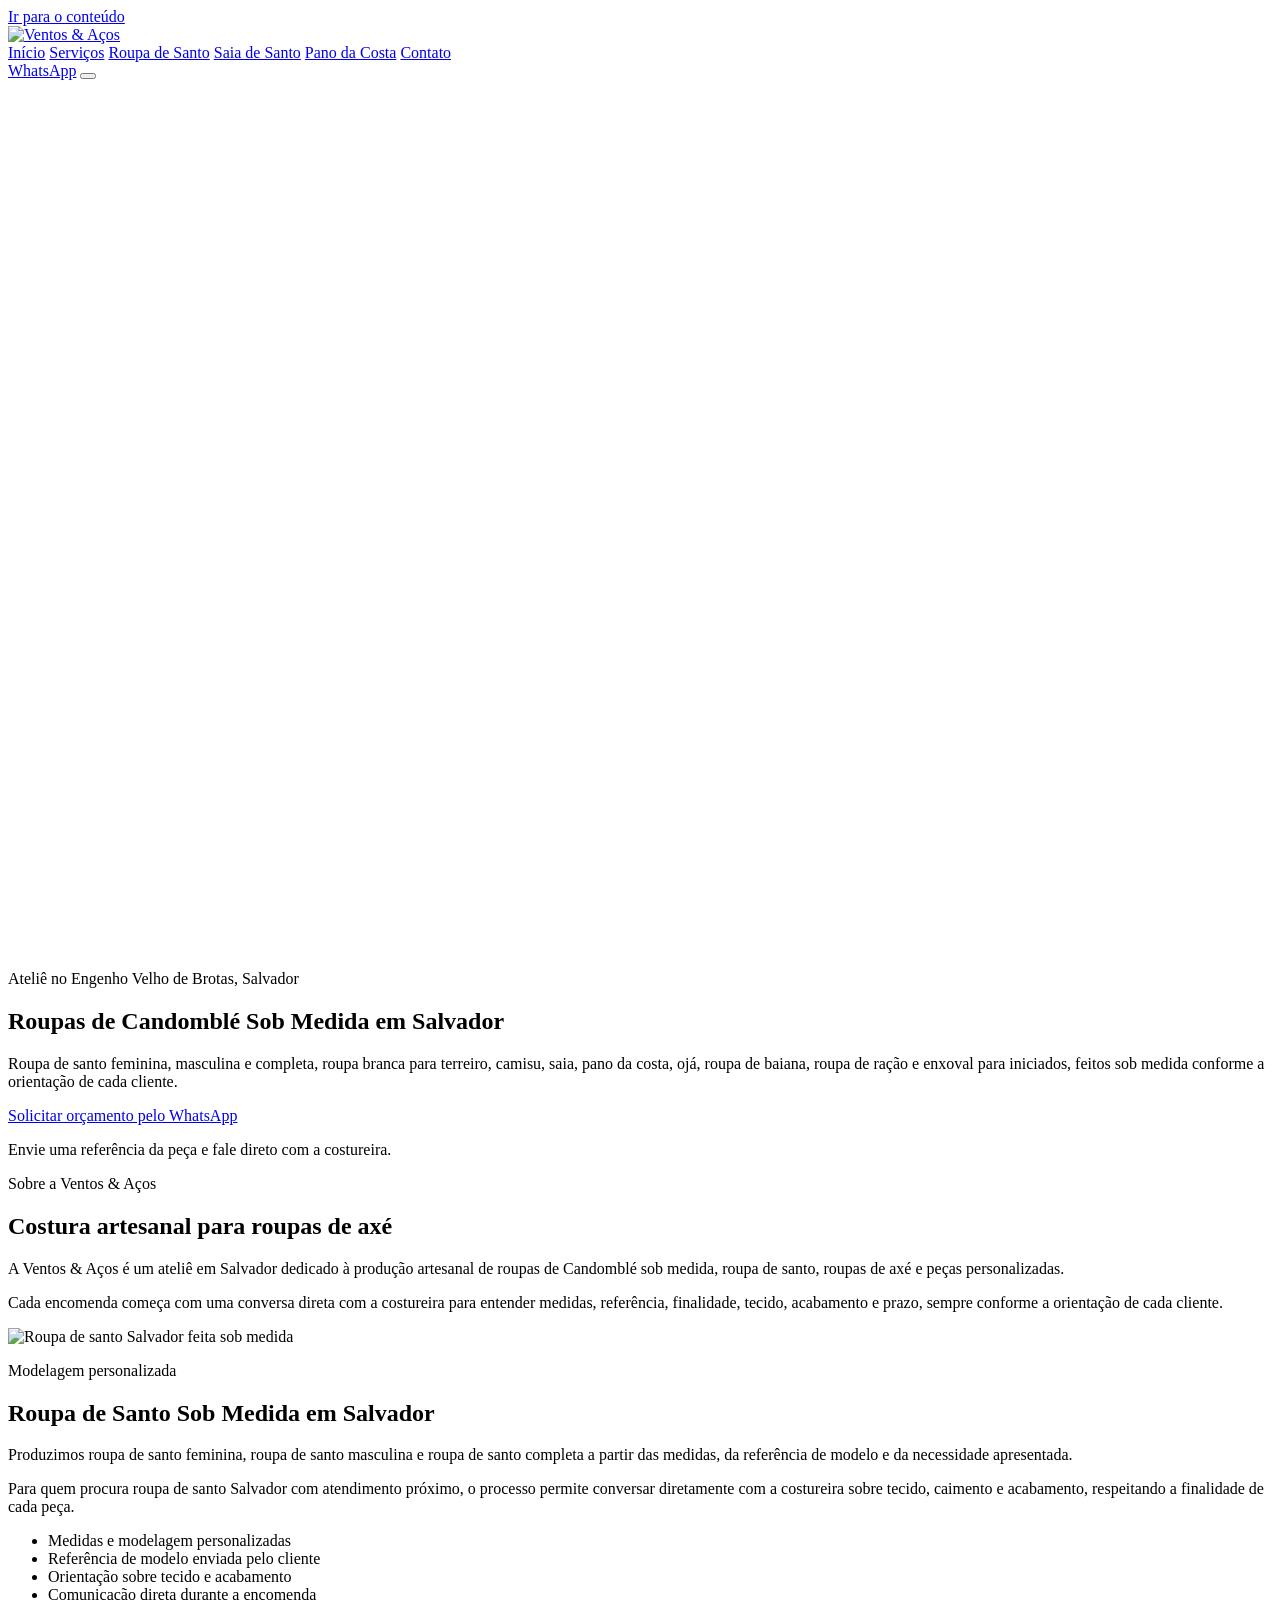
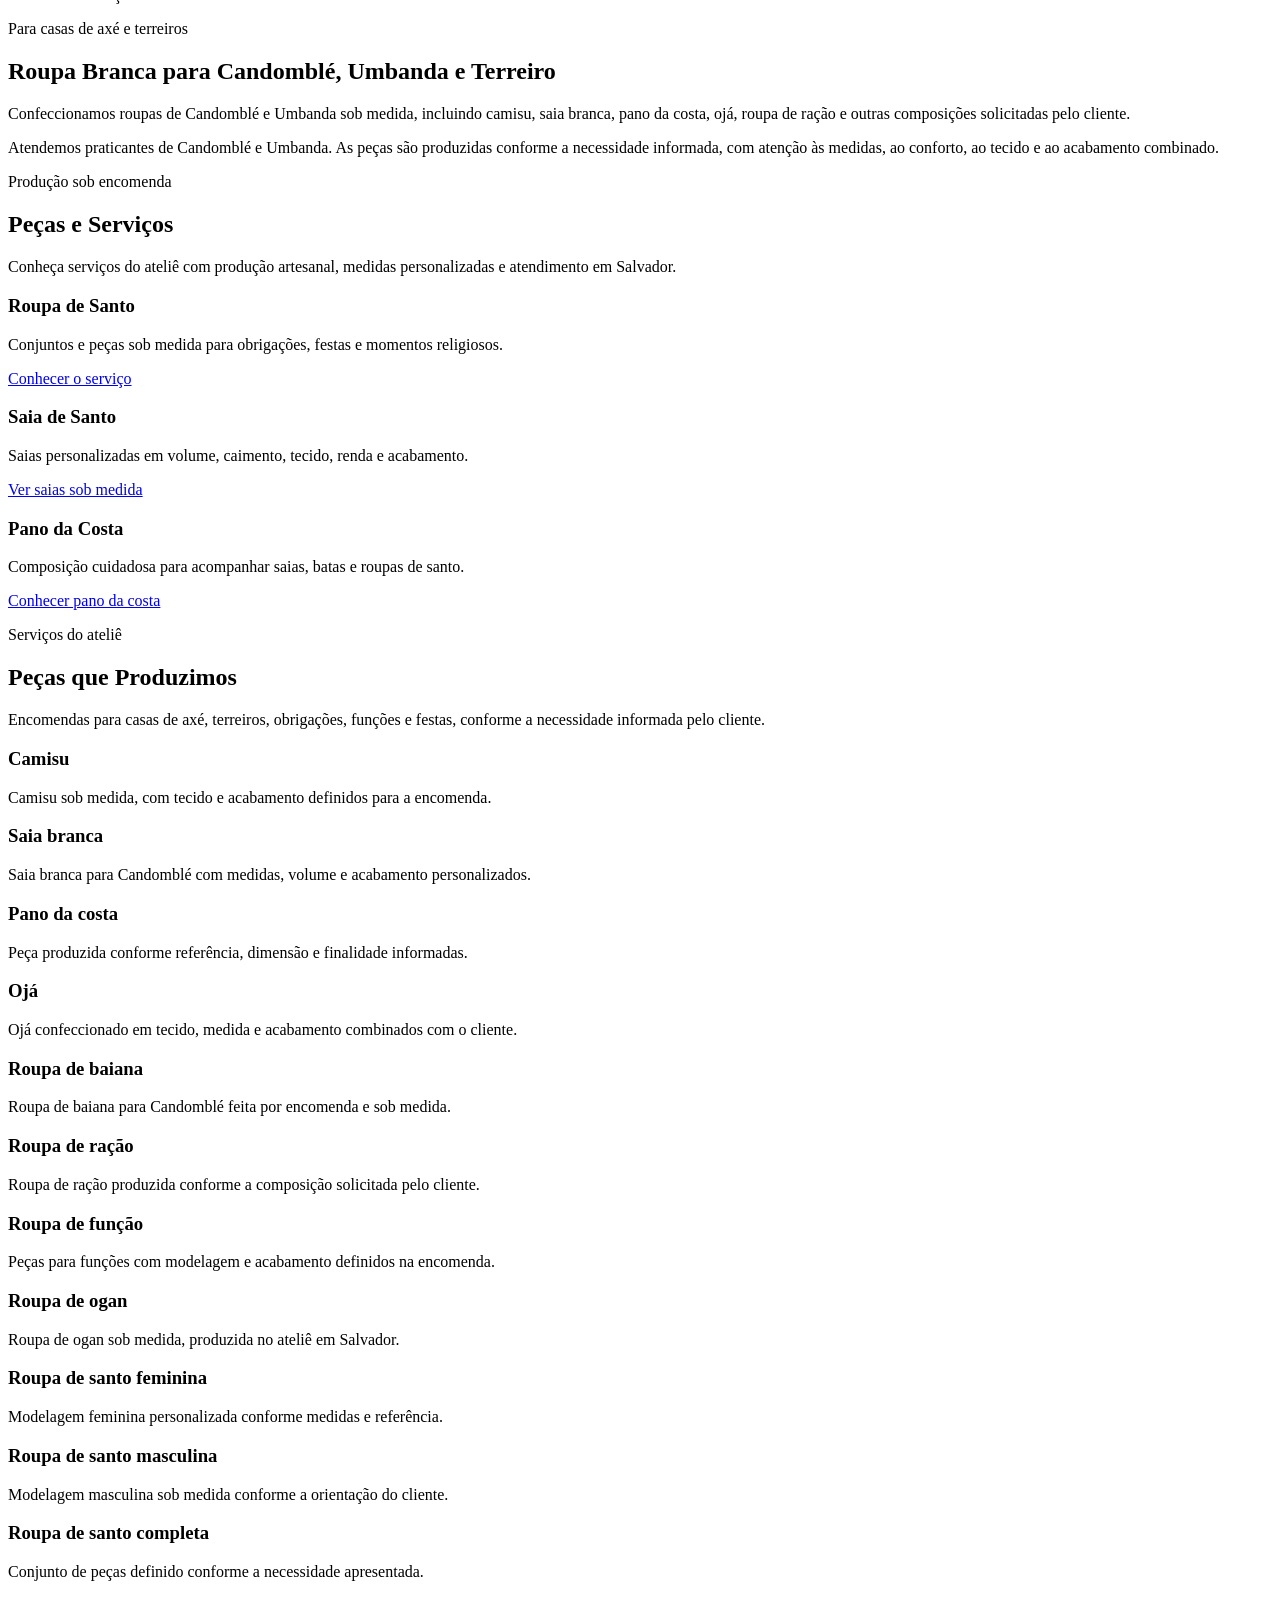
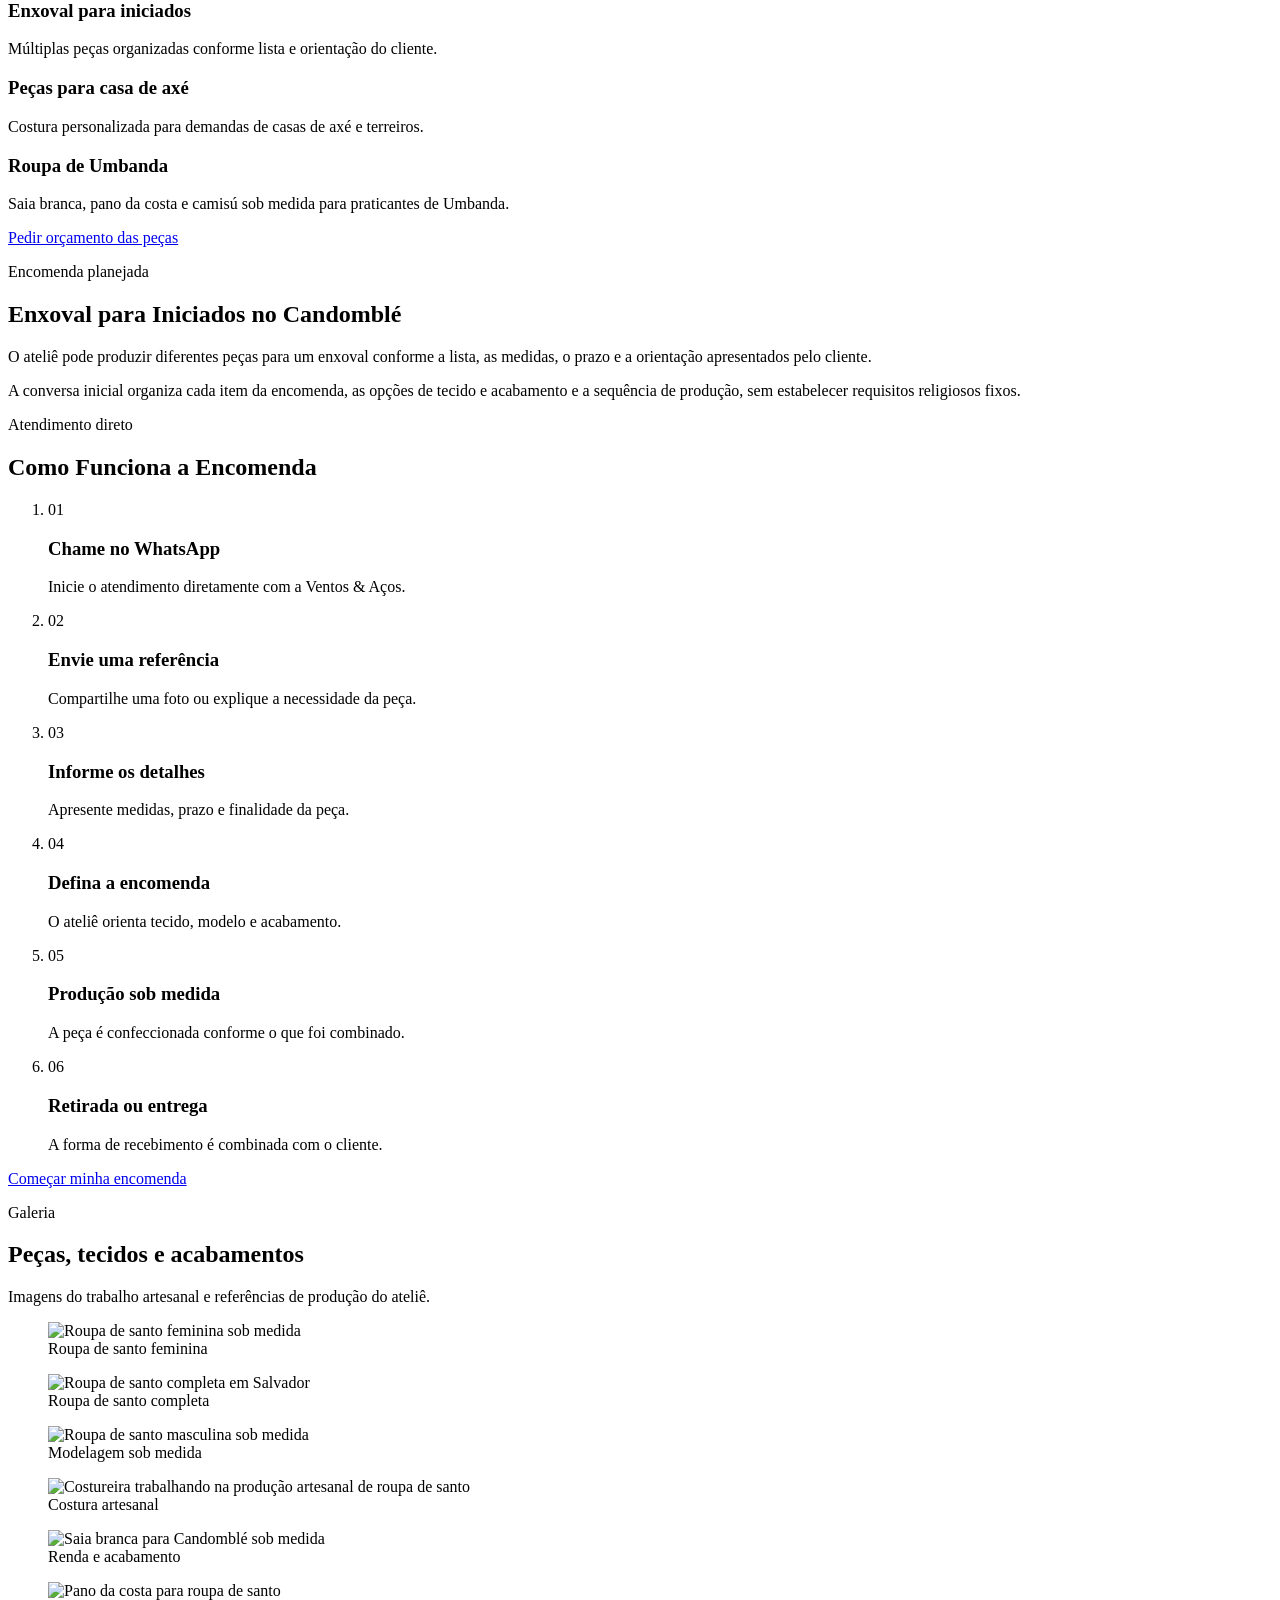
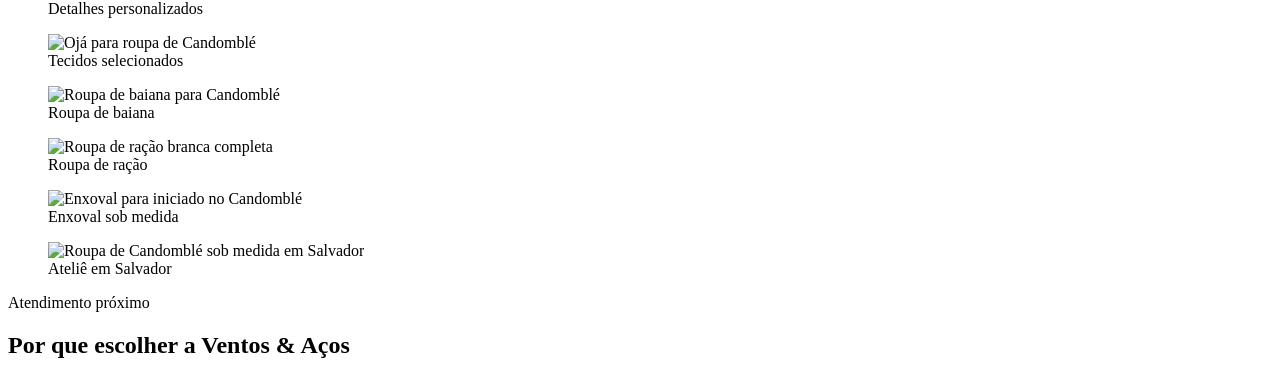
==== public/index.html @ 01a9f90e "Update WhatsApp contact number" ====
<!doctype html>
<html lang="pt-BR">
<head>
  <meta charset="utf-8">
  <meta name="viewport" content="width=device-width, initial-scale=1">
  <title>Roupas de Candomblé Sob Medida em Salvador | Ventos &amp; Aços</title>
  <meta name="description" content="Ateliê de roupas de Candomblé e Umbanda sob medida em Salvador. Saia, pano da costa, camisú e enxoval com atendimento agendado e orçamento pelo WhatsApp.">
  <meta name="theme-color" content="#120d09">
  <link rel="canonical" href="https://ventoseacos.com.br/">
  <link rel="alternate" hreflang="pt-BR" href="https://ventoseacos.com.br/">
  <link rel="alternate" hreflang="x-default" href="https://ventoseacos.com.br/">

  <meta property="og:type" content="website">
  <meta property="og:locale" content="pt_BR">
  <meta property="og:site_name" content="Ventos &amp; Aços">
  <meta property="og:title" content="Roupas de Candomblé Sob Medida em Salvador | Ventos &amp; Aços">
  <meta property="og:description" content="Ateliê de roupas de Candomblé em Salvador. Roupa de santo, roupa branca para terreiro, camisu, saia, pano da costa, roupa de ração, roupa de ogan e enxoval sob medida.">
  <meta property="og:url" content="https://ventoseacos.com.br/">
  <meta property="og:image" content="https://ventoseacos.com.br/assets/hero-atelier.webp">
  <meta property="og:image:width" content="1807">
  <meta property="og:image:height" content="870">
  <meta property="og:image:alt" content="Roupa de Candomblé sob medida em Salvador">
  <meta name="twitter:card" content="summary_large_image">
  <meta name="twitter:title" content="Roupas de Candomblé Sob Medida em Salvador | Ventos &amp; Aços">
  <meta name="twitter:description" content="Ateliê de roupas de Candomblé em Salvador. Roupa de santo, roupa branca para terreiro e enxoval sob medida.">
  <meta name="twitter:image" content="https://ventoseacos.com.br/assets/hero-atelier.webp">
  <meta name="twitter:image:alt" content="Roupa de Candomblé sob medida em Salvador">

  <link rel="icon" type="image/png" sizes="512x512" href="/assets/ventos-acos-favicon-512.png">
  <link rel="apple-touch-icon" href="/assets/ventos-acos-favicon-512.png">
  <link rel="preload" href="/assets/hero-atelier.webp" as="image" imagesrcset="/assets/responsive/hero-atelier-768.webp 768w, /assets/responsive/hero-atelier-1200.webp 1200w, /assets/hero-atelier.webp 1807w" imagesizes="100vw" fetchpriority="high">
  <link rel="stylesheet" href="/style.css?v=20260614-1">

  <script type="application/ld+json">
  {
    "@context": "https://schema.org",
    "@type": ["LocalBusiness", "ClothingStore"],
    "@id": "https://ventoseacos.com.br/#localbusiness",
    "name": "Ventos & Aços",
    "url": "https://ventoseacos.com.br/",
    "description": "Ateliê em Salvador especializado em roupas de Candomblé sob medida, roupa de santo, roupa branca para terreiro, camisu, pano da costa, roupa de ração, roupa de ogan e enxoval para iniciados.",
    "image": "https://ventoseacos.com.br/assets/hero-atelier.webp",
    "logo": "https://ventoseacos.com.br/assets/Logo-br.svg",
    "telephone": "+55 71 98236-6745",
    "email": "contato@ventoseacos.com.br",
    "address": {
      "@type": "PostalAddress",
      "streetAddress": "Rua Almirante Alves Câmara, 3, Apto 102, Engenho Velho de Brotas",
      "addressLocality": "Salvador",
      "addressRegion": "BA",
      "postalCode": "40243-005",
      "addressCountry": "BR"
    },
    "geo": {
      "@type": "GeoCoordinates",
      "latitude": -12.983888,
      "longitude": -38.502062
    },
    "hasMap": "https://maps.app.goo.gl/ZS5zg735UQAWk8v99",
    "contactPoint": {
      "@type": "ContactPoint",
      "telephone": "+55 71 98236-6745",
      "contactType": "customer service",
      "availableLanguage": "pt-BR"
    },
    "areaServed": {
      "@type": "City",
      "name": "Salvador",
      "containedInPlace": {
        "@type": "State",
        "name": "Bahia"
      }
    },
    "serviceType": [
      "Roupas de Candomblé sob medida",
      "Roupa de santo",
      "Roupa de santo feminina",
      "Roupa de santo masculina",
      "Roupa de santo completa",
      "Roupa branca para Candomblé",
      "Camisu",
      "Saia branca",
      "Pano da costa",
      "Ojá",
      "Roupa de ração",
      "Roupa de função",
      "Roupa de ogan",
      "Roupa de baiana",
      "Enxoval para iniciados",
      "Roupa de Umbanda sob medida",
      "Roupas de Candomblé feminina"
    ],
    "openingHoursSpecification": [
      {"@type":"OpeningHoursSpecification","dayOfWeek":["Monday","Tuesday","Wednesday","Thursday","Friday"],"opens":"09:00","closes":"17:30"},
      {"@type":"OpeningHoursSpecification","dayOfWeek":"Saturday","opens":"09:00","closes":"12:00"}
    ],
    "sameAs": ["https://www.instagram.com/ventosacos/"]
  }
  </script>
  <script type="application/ld+json">
  {
    "@context": "https://schema.org",
    "@type": "FAQPage",
    "mainEntity": [
      {"@type":"Question","name":"Vocês fazem roupa de santo sob medida em Salvador?","acceptedAnswer":{"@type":"Answer","text":"Sim. A Ventos & Aços produz roupa de santo sob medida em Salvador, conforme medidas, referência e orientação informadas pelo cliente."}},
      {"@type":"Question","name":"Vocês fazem roupa de santo feminina?","acceptedAnswer":{"@type":"Answer","text":"Sim. Produzimos roupa de santo feminina sob medida, com modelo, tecido e acabamento definidos para cada encomenda."}},
      {"@type":"Question","name":"Vocês fazem roupa de santo masculina?","acceptedAnswer":{"@type":"Answer","text":"Sim. Produzimos roupa de santo masculina sob medida conforme a necessidade e a orientação de cada cliente."}},
      {"@type":"Question","name":"Vocês fazem roupa de santo completa?","acceptedAnswer":{"@type":"Answer","text":"Sim. A composição da roupa de santo completa é combinada diretamente com o cliente, de acordo com as peças solicitadas."}},
      {"@type":"Question","name":"Fazem roupa branca para Candomblé?","acceptedAnswer":{"@type":"Answer","text":"Sim. Fazemos roupa branca para Candomblé e roupa branca para terreiro sob medida."}},
      {"@type":"Question","name":"Posso encomendar camisu, saia, pano da costa e ojá?","acceptedAnswer":{"@type":"Answer","text":"Sim. Camisu, saia, pano da costa e ojá estão entre as peças produzidas pelo ateliê."}},
      {"@type":"Question","name":"Fazem roupa de ração e roupa de função?","acceptedAnswer":{"@type":"Answer","text":"Sim. Produzimos roupa de ração e roupa de função conforme a finalidade e a orientação informadas pelo cliente."}},
      {"@type":"Question","name":"Fazem roupa de ogan?","acceptedAnswer":{"@type":"Answer","text":"Sim. A Ventos & Aços confecciona roupa de ogan sob medida em Salvador."}},
      {"@type":"Question","name":"Fazem enxoval para iniciado no Candomblé?","acceptedAnswer":{"@type":"Answer","text":"Sim. O ateliê pode produzir diferentes peças para enxoval, conforme a lista e a orientação apresentadas pelo cliente."}},
      {"@type":"Question","name":"Posso enviar referência pelo WhatsApp?","acceptedAnswer":{"@type":"Answer","text":"Sim. Envie fotos ou referências pelo WhatsApp para iniciar a conversa sobre modelo, tecido, acabamento e medidas."}},
      {"@type":"Question","name":"O orçamento é feito pelo WhatsApp?","acceptedAnswer":{"@type":"Answer","text":"Sim. O primeiro atendimento e o orçamento são iniciados pelo WhatsApp, com as informações da encomenda."}},
      {"@type":"Question","name":"Atendem em Salvador?","acceptedAnswer":{"@type":"Answer","text":"Sim. A Ventos & Aços é um ateliê de roupas de Candomblé em Salvador, Bahia."}},
      {"@type":"Question","name":"Fazem roupas de Umbanda sob medida?","acceptedAnswer":{"@type":"Answer","text":"Sim. Produzimos roupas de Umbanda sob medida, incluindo saia branca, pano da costa e camisú, conforme a necessidade de cada cliente."}},
      {"@type":"Question","name":"Fazem roupas de Candomblé feminina?","acceptedAnswer":{"@type":"Answer","text":"Sim. Produzimos roupas de Candomblé feminina sob medida, incluindo saia de santo, pano da costa, camisú e roupa de baiana, conforme referência e medidas fornecidas."}}
    ]
  }
  </script>
  <script type="application/ld+json">{"@context":"https://schema.org","@graph":[{"@type":"Organization","@id":"https://ventoseacos.com.br/#organization","name":"Ventos & Aços","url":"https://ventoseacos.com.br/","logo":{"@type":"ImageObject","url":"https://ventoseacos.com.br/assets/Logo-br.svg"}},{"@type":"WebSite","@id":"https://ventoseacos.com.br/#website","url":"https://ventoseacos.com.br/","name":"Ventos & Aços","publisher":{"@id":"https://ventoseacos.com.br/#organization"},"inLanguage":"pt-BR"},{"@type":"WebPage","@id":"https://ventoseacos.com.br/#webpage","url":"https://ventoseacos.com.br/","name":"Roupas de Candomblé Sob Medida em Salvador","isPartOf":{"@id":"https://ventoseacos.com.br/#website"},"about":{"@id":"https://ventoseacos.com.br/#localbusiness"},"inLanguage":"pt-BR"}]}</script>
</head>
<body id="top">
  <a class="skip-link" href="#conteudo">Ir para o conteúdo</a>
  <header class="site-header">
    <div class="container header-inner">
      <a class="brand" href="#top" aria-label="Ventos & Aços - início">
        <img src="/assets/Logo-br.svg" width="1160" height="251" alt="Ventos & Aços">
      </a>
      <nav class="main-nav" id="main-nav" aria-label="Navegação principal">
        <a href="/">Início</a>
        <a href="#servicos">Serviços</a>
        <a href="/roupa-de-santo/">Roupa de Santo</a>
        <a href="/saia-de-santo/">Saia de Santo</a>
        <a href="/pano-da-costa/">Pano da Costa</a>
        <a href="#contato">Contato</a>
      </nav>
      <a class="button button-gold header-cta whatsapp-link" href="https://wa.me/5571982366745" data-whatsapp-source="Cabeçalho">WhatsApp</a>
      <button class="nav-toggle" aria-expanded="false" aria-controls="main-nav" aria-label="Abrir menu de navegação"><span></span><span></span><span></span></button>
    </div>
  </header>

  <main id="conteudo">
    <section class="hero" aria-labelledby="hero-title">
      <picture class="hero-picture">
        <source media="(max-width: 720px)" srcset="/assets/responsive/hero-atelier-mobile.webp">
        <img class="hero-image" src="/assets/hero-atelier.webp" srcset="/assets/responsive/hero-atelier-768.webp 768w, /assets/responsive/hero-atelier-1200.webp 1200w, /assets/hero-atelier.webp 1807w" sizes="100vw" width="1807" height="870" alt="Roupa de Candomblé sob medida em Salvador" fetchpriority="high" decoding="async">
      </picture>
      <div class="hero-shade"></div>
      <div class="container hero-content">
        <p class="eyebrow">Ateliê no Engenho Velho de Brotas, Salvador</p>
        <h1 id="hero-title">Roupas de Candomblé Sob Medida em Salvador</h1>
        <p class="hero-subheadline">Roupa de santo feminina, masculina e completa, roupa branca para terreiro, camisu, saia, pano da costa, ojá, roupa de baiana, roupa de ração e enxoval para iniciados, feitos sob medida conforme a orientação de cada cliente.</p>
        <div class="hero-actions">
          <a class="button button-gold whatsapp-link" href="https://wa.me/5571982366745" data-whatsapp-source="Hero">Solicitar orçamento pelo WhatsApp</a>
          <p>Envie uma referência da peça e fale direto com a costureira.</p>
        </div>
      </div>
    </section>

    <section id="sobre" class="section section-light">
      <div class="container split-intro">
        <div>
          <p class="section-kicker">Sobre a Ventos & Aços</p>
          <h2>Costura artesanal para roupas de axé</h2>
        </div>
        <div class="prose">
          <p>A Ventos &amp; Aços é um ateliê em Salvador dedicado à produção artesanal de roupas de Candomblé sob medida, roupa de santo, roupas de axé e peças personalizadas.</p>
          <p>Cada encomenda começa com uma conversa direta com a costureira para entender medidas, referência, finalidade, tecido, acabamento e prazo, sempre conforme a orientação de cada cliente.</p>
        </div>
      </div>
    </section>

    <section class="section section-dark" aria-labelledby="roupa-santo-title">
      <div class="container feature-grid">
        <div class="feature-image">
          <img src="/assets/roupa-santo-premium.webp" srcset="/assets/responsive/roupa-santo-premium-640.webp 640w, /assets/roupa-santo-premium.webp 1024w" sizes="(max-width: 780px) 100vw, 45vw" width="1024" height="1536" alt="Roupa de santo Salvador feita sob medida" loading="lazy" decoding="async">
        </div>
        <div class="feature-copy">
          <p class="section-kicker">Modelagem personalizada</p>
          <h2 id="roupa-santo-title">Roupa de Santo Sob Medida em Salvador</h2>
          <p>Produzimos roupa de santo feminina, roupa de santo masculina e roupa de santo completa a partir das medidas, da referência de modelo e da necessidade apresentada.</p>
          <p>Para quem procura roupa de santo Salvador com atendimento próximo, o processo permite conversar diretamente com a costureira sobre tecido, caimento e acabamento, respeitando a finalidade de cada peça.</p>
          <ul class="check-list">
            <li>Medidas e modelagem personalizadas</li>
            <li>Referência de modelo enviada pelo cliente</li>
            <li>Orientação sobre tecido e acabamento</li>
            <li>Comunicação direta durante a encomenda</li>
          </ul>
        </div>
      </div>
    </section>

    <section class="section section-red" aria-labelledby="roupa-branca-title">
      <div class="container narrow">
        <p class="section-kicker">Para casas de axé e terreiros</p>
        <h2 id="roupa-branca-title">Roupa Branca para Candomblé, Umbanda e Terreiro</h2>
        <p class="lead">Confeccionamos roupas de Candomblé e Umbanda sob medida, incluindo camisu, saia branca, pano da costa, ojá, roupa de ração e outras composições solicitadas pelo cliente.</p>
        <p>Atendemos praticantes de Candomblé e Umbanda. As peças são produzidas conforme a necessidade informada, com atenção às medidas, ao conforto, ao tecido e ao acabamento combinado.</p>
      </div>
    </section>

    <section id="servicos" class="section section-light" aria-labelledby="servicos-title">
      <div class="container">
        <div class="section-heading">
          <p class="section-kicker">Produção sob encomenda</p>
          <h2 id="servicos-title">Peças e Serviços</h2>
          <p>Conheça serviços do ateliê com produção artesanal, medidas personalizadas e atendimento em Salvador.</p>
        </div>
        <div class="services-grid service-links">
          <article><h3>Roupa de Santo</h3><p>Conjuntos e peças sob medida para obrigações, festas e momentos religiosos.</p><a class="text-link" href="/roupa-de-santo/">Conhecer o serviço</a></article>
          <article><h3>Saia de Santo</h3><p>Saias personalizadas em volume, caimento, tecido, renda e acabamento.</p><a class="text-link" href="/saia-de-santo/">Ver saias sob medida</a></article>
          <article><h3>Pano da Costa</h3><p>Composição cuidadosa para acompanhar saias, batas e roupas de santo.</p><a class="text-link" href="/pano-da-costa/">Conhecer pano da costa</a></article>
        </div>
      </div>
    </section>

    <section id="pecas" class="section section-light" aria-labelledby="pecas-title">
      <div class="container">
        <div class="section-heading">
          <p class="section-kicker">Serviços do ateliê</p>
          <h2 id="pecas-title">Peças que Produzimos</h2>
          <p>Encomendas para casas de axé, terreiros, obrigações, funções e festas, conforme a necessidade informada pelo cliente.</p>
        </div>
        <div class="services-grid">
          <article><h3>Camisu</h3><p>Camisu sob medida, com tecido e acabamento definidos para a encomenda.</p></article>
          <article><h3>Saia branca</h3><p>Saia branca para Candomblé com medidas, volume e acabamento personalizados.</p></article>
          <article><h3>Pano da costa</h3><p>Peça produzida conforme referência, dimensão e finalidade informadas.</p></article>
          <article><h3>Ojá</h3><p>Ojá confeccionado em tecido, medida e acabamento combinados com o cliente.</p></article>
          <article><h3>Roupa de baiana</h3><p>Roupa de baiana para Candomblé feita por encomenda e sob medida.</p></article>
          <article><h3>Roupa de ração</h3><p>Roupa de ração produzida conforme a composição solicitada pelo cliente.</p></article>
          <article><h3>Roupa de função</h3><p>Peças para funções com modelagem e acabamento definidos na encomenda.</p></article>
          <article><h3>Roupa de ogan</h3><p>Roupa de ogan sob medida, produzida no ateliê em Salvador.</p></article>
          <article><h3>Roupa de santo feminina</h3><p>Modelagem feminina personalizada conforme medidas e referência.</p></article>
          <article><h3>Roupa de santo masculina</h3><p>Modelagem masculina sob medida conforme a orientação do cliente.</p></article>
          <article><h3>Roupa de santo completa</h3><p>Conjunto de peças definido conforme a necessidade apresentada.</p></article>
          <article><h3>Enxoval para iniciados</h3><p>Múltiplas peças organizadas conforme lista e orientação do cliente.</p></article>
          <article><h3>Peças para casa de axé</h3><p>Costura personalizada para demandas de casas de axé e terreiros.</p></article>
          <article><h3>Roupa de Umbanda</h3><p>Saia branca, pano da costa e camisú sob medida para praticantes de Umbanda.</p></article>
        </div>
        <div class="section-cta">
          <a class="button button-dark whatsapp-link" href="https://wa.me/5571982366745" data-whatsapp-source="Peças">Pedir orçamento das peças</a>
        </div>
      </div>
    </section>

    <section class="section section-dark" aria-labelledby="enxoval-title">
      <div class="container premium-panel">
        <div>
          <p class="section-kicker">Encomenda planejada</p>
          <h2 id="enxoval-title">Enxoval para Iniciados no Candomblé</h2>
        </div>
        <div class="prose">
          <p>O ateliê pode produzir diferentes peças para um enxoval conforme a lista, as medidas, o prazo e a orientação apresentados pelo cliente.</p>
          <p>A conversa inicial organiza cada item da encomenda, as opções de tecido e acabamento e a sequência de produção, sem estabelecer requisitos religiosos fixos.</p>
        </div>
      </div>
    </section>

    <section id="encomenda" class="section section-light" aria-labelledby="encomenda-title">
      <div class="container">
        <div class="section-heading">
          <p class="section-kicker">Atendimento direto</p>
          <h2 id="encomenda-title">Como Funciona a Encomenda</h2>
        </div>
        <ol class="process-list">
          <li><span>01</span><div><h3>Chame no WhatsApp</h3><p>Inicie o atendimento diretamente com a Ventos &amp; Aços.</p></div></li>
          <li><span>02</span><div><h3>Envie uma referência</h3><p>Compartilhe uma foto ou explique a necessidade da peça.</p></div></li>
          <li><span>03</span><div><h3>Informe os detalhes</h3><p>Apresente medidas, prazo e finalidade da peça.</p></div></li>
          <li><span>04</span><div><h3>Defina a encomenda</h3><p>O ateliê orienta tecido, modelo e acabamento.</p></div></li>
          <li><span>05</span><div><h3>Produção sob medida</h3><p>A peça é confeccionada conforme o que foi combinado.</p></div></li>
          <li><span>06</span><div><h3>Retirada ou entrega</h3><p>A forma de recebimento é combinada com o cliente.</p></div></li>
        </ol>
        <div class="section-cta">
          <a class="button button-dark whatsapp-link" href="https://wa.me/5571982366745" data-whatsapp-source="Encomenda">Começar minha encomenda</a>
        </div>
      </div>
    </section>

    <section id="galeria" class="section gallery-section" aria-labelledby="galeria-title">
      <div class="container">
        <div class="section-heading section-heading-light">
          <p class="section-kicker">Galeria</p>
          <h2 id="galeria-title">Peças, tecidos e acabamentos</h2>
          <p>Imagens do trabalho artesanal e referências de produção do ateliê.</p>
        </div>
        <div class="gallery-grid">
          <figure class="gallery-tall"><img src="/assets/roupa-santo-premium.webp" srcset="/assets/responsive/roupa-santo-premium-640.webp 640w, /assets/roupa-santo-premium.webp 1024w" sizes="(max-width: 680px) 100vw, 50vw" width="1024" height="1536" alt="Roupa de santo feminina sob medida" loading="lazy" decoding="async"><figcaption>Roupa de santo feminina</figcaption></figure>
          <figure><img src="/assets/conjunto-branco-dourado.webp" srcset="/assets/responsive/conjunto-branco-dourado-640.webp 640w, /assets/conjunto-branco-dourado.webp 1023w" sizes="(max-width: 680px) 100vw, 25vw" width="1023" height="1537" alt="Roupa de santo completa em Salvador" loading="lazy" decoding="async"><figcaption>Roupa de santo completa</figcaption></figure>
          <figure><img src="/assets/conjunto-vermelho-branco.webp" srcset="/assets/responsive/conjunto-vermelho-branco-640.webp 640w, /assets/conjunto-vermelho-branco.webp 1023w" sizes="(max-width: 680px) 100vw, 25vw" width="1023" height="1537" alt="Roupa de santo masculina sob medida" loading="lazy" decoding="async"><figcaption>Modelagem sob medida</figcaption></figure>
          <figure><img src="/assets/costureira-trabalhando.webp" srcset="/assets/responsive/costureira-trabalhando-768.webp 768w, /assets/costureira-trabalhando.webp 1537w" sizes="(max-width: 680px) 100vw, 25vw" width="1537" height="1023" alt="Costureira trabalhando na produção artesanal de roupa de santo" loading="lazy" decoding="async"><figcaption>Costura artesanal</figcaption></figure>
          <figure><img src="/assets/detalhe-renda.webp" srcset="/assets/responsive/detalhe-renda-640.webp 640w, /assets/detalhe-renda.webp 1536w" sizes="(max-width: 680px) 100vw, 25vw" width="1536" height="1024" alt="Saia branca para Candomblé sob medida" loading="lazy" decoding="async"><figcaption>Renda e acabamento</figcaption></figure>
          <figure><img src="/assets/detalhe-bordado-ouro.webp" srcset="/assets/responsive/detalhe-bordado-ouro-640.webp 640w, /assets/detalhe-bordado-ouro.webp 1537w" sizes="(max-width: 680px) 100vw, 25vw" width="1537" height="1023" alt="Pano da costa para roupa de santo" loading="lazy" decoding="async"><figcaption>Detalhes personalizados</figcaption></figure>
          <figure><img src="/assets/tecidos-premium.webp" srcset="/assets/responsive/tecidos-premium-768.webp 768w, /assets/tecidos-premium.webp 1537w" sizes="(max-width: 680px) 100vw, 25vw" width="1537" height="1023" alt="Ojá para roupa de Candomblé" loading="lazy" decoding="async"><figcaption>Tecidos selecionados</figcaption></figure>
          <figure><img src="/assets/peca-vermelha.webp" width="1024" height="1536" alt="Roupa de baiana para Candomblé" loading="lazy" decoding="async"><figcaption>Roupa de baiana</figcaption></figure>
          <figure><img src="/assets/peca-roupa-branca.webp" width="1024" height="1536" alt="Roupa de ração branca completa" loading="lazy" decoding="async"><figcaption>Roupa de ração</figcaption></figure>
          <figure><img src="/assets/peca-branca-dourada.webp" width="1024" height="1536" alt="Enxoval para iniciado no Candomblé" loading="lazy" decoding="async"><figcaption>Enxoval sob medida</figcaption></figure>
          <figure><img src="/assets/atelier-costura.webp" width="1536" height="1024" alt="Roupa de Candomblé sob medida em Salvador" loading="lazy" decoding="async"><figcaption>Ateliê em Salvador</figcaption></figure>
        </div>
      </div>
    </section>

    <section class="section section-light" aria-labelledby="diferenciais-title">
      <div class="container">
        <div class="section-heading">
          <p class="section-kicker">Atendimento próximo</p>
          <h2 id="diferenciais-title">Por que escolher a Ventos &amp; Aços</h2>
        </div>
        <ul class="benefits-grid">
          <li>Peças sob medida</li><li>Atendimento direto com a costureira</li><li>Produção artesanal</li><li>Roupas de Candomblé e Umbanda</li><li>Atendimento em Salvador</li><li>Acabamento cuidadoso</li><li>Respeito à orientação de cada cliente</li><li>Orçamento pelo WhatsApp</li>
        </ul>
      </div>
    </section>

    <section id="faq" class="section faq-section" aria-labelledby="faq-title">
      <div class="container faq-layout">
        <div>
          <p class="section-kicker">Perguntas frequentes</p>
          <h2 id="faq-title">Dúvidas sobre peças e encomendas</h2>
        </div>
        <div class="faq-list">
          <details><summary>Vocês fazem roupa de santo sob medida em Salvador?</summary><p>Sim. A Ventos &amp; Aços produz roupa de santo sob medida em Salvador, conforme medidas, referência e orientação informadas pelo cliente. Para quem pesquisa roupa de santo Salvador, o atendimento começa pelo WhatsApp.</p></details>
          <details><summary>Vocês fazem roupa de santo feminina?</summary><p>Sim. Produzimos roupa de santo feminina sob medida, com modelo, tecido e acabamento definidos para cada encomenda.</p></details>
          <details><summary>Vocês fazem roupa de santo masculina?</summary><p>Sim. Produzimos roupa de santo masculina sob medida conforme a necessidade e a orientação de cada cliente.</p></details>
          <details><summary>Vocês fazem roupa de santo completa?</summary><p>Sim. A composição da roupa de santo completa é combinada diretamente com o cliente, de acordo com as peças solicitadas.</p></details>
          <details><summary>Fazem roupa branca para Candomblé?</summary><p>Sim. Fazemos roupa branca para Candomblé e roupa branca para terreiro sob medida.</p></details>
          <details><summary>Posso encomendar camisu, saia, pano da costa e ojá?</summary><p>Sim. Camisu, saia, pano da costa e ojá estão entre as peças produzidas pelo ateliê.</p></details>
          <details><summary>Fazem roupa de ração e roupa de função?</summary><p>Sim. Produzimos roupa de ração e roupa de função conforme a finalidade e a orientação informadas pelo cliente.</p></details>
          <details><summary>Fazem roupa de ogan?</summary><p>Sim. A Ventos & Aços confecciona roupa de ogan sob medida em Salvador.</p></details>
          <details><summary>Fazem enxoval para iniciado no Candomblé?</summary><p>Sim. O ateliê pode produzir diferentes peças para enxoval, conforme a lista e a orientação apresentadas pelo cliente.</p></details>
          <details><summary>Posso enviar referência pelo WhatsApp?</summary><p>Sim. Envie fotos ou referências pelo WhatsApp para iniciar a conversa sobre modelo, tecido, acabamento e medidas.</p></details>
          <details><summary>O orçamento é feito pelo WhatsApp?</summary><p>Sim. O primeiro atendimento e o orçamento são iniciados pelo WhatsApp, com as informações da encomenda.</p></details>
          <details><summary>Atendem em Salvador?</summary><p>Sim. A Ventos & Aços é um ateliê de roupas de Candomblé em Salvador, Bahia.</p></details>
          <details><summary>Fazem roupas de Umbanda sob medida?</summary><p>Sim. Produzimos roupas de Umbanda sob medida, incluindo saia branca, pano da costa e camisú, conforme a necessidade de cada cliente.</p></details>
          <details><summary>Fazem roupas de Candomblé feminina?</summary><p>Sim. Produzimos roupas de Candomblé feminina sob medida, incluindo saia de santo, pano da costa, camisú e roupa de baiana, conforme referência e medidas fornecidas.</p></details>
        </div>
      </div>
    </section>

    <section id="contato" class="section final-cta" aria-labelledby="contato-title">
      <div class="container final-cta-inner">
        <p class="section-kicker">Solicite seu orçamento</p>
        <h2 id="contato-title">Encomende sua roupa de Candomblé sob medida</h2>
        <p>Fale com a Ventos &amp; Aços pelo WhatsApp, envie sua referência e receba orientação sobre modelo, tecido, medidas, prazo e orçamento.</p>
        <a class="button button-gold whatsapp-link" href="https://wa.me/5571982366745" data-whatsapp-source="Final">Chamar no WhatsApp</a>
      </div>
    </section>
    <div class="container"><p class="editorial-note">Conteúdo preparado e revisado pela equipe do ateliê Ventos &amp; Aços. Atualizado em 14 de junho de 2026.</p></div>
  </main>

  <footer class="site-footer">
    <div class="container footer-inner">
      <span class="footer-brand">
        <img src="/assets/Logo-br.svg" width="1160" height="251" alt="Ventos & Aços">
      </span>
      <p class="footer-contact">Rua Almirante Alves Câmara, 3, Apto 102 — Engenho Velho de Brotas<br>Salvador, BA · CEP 40243-005<br>+55 71 98236-6745 · <a href="mailto:contato@ventoseacos.com.br">contato@ventoseacos.com.br</a></p>
      <a class="social-link" href="https://www.instagram.com/ventosacos/" rel="noopener noreferrer" target="_blank" aria-label="Ventos & Aços no Instagram">
        <svg aria-hidden="true" xmlns="http://www.w3.org/2000/svg" width="24" height="24" viewBox="0 0 24 24" fill="none" stroke="currentColor" stroke-width="2" stroke-linecap="round" stroke-linejoin="round">
          <rect width="20" height="20" x="2" y="2" rx="5" ry="5"></rect>
          <path d="M16 11.37A4 4 0 1 1 12.63 8 4 4 0 0 1 16 11.37z"></path>
          <line x1="17.5" x2="17.51" y1="6.5" y2="6.5"></line>
        </svg>
      </a>
    </div>
  </footer>

  <a class="sticky-whatsapp whatsapp-link" href="https://wa.me/5571982366745" data-whatsapp-source="Botão fixo" aria-label="Solicitar orçamento pelo WhatsApp">WhatsApp</a>
  <a class="back-to-top" href="#top" aria-label="Voltar ao topo" title="Voltar ao topo">↑</a>

  <script>
    (() => {
      const WHATSAPP_NUMBER = "5571982366745";
      const BASE_MESSAGE = "Olá, vim pelo site da Ventos & Aços e quero solicitar um orçamento para roupa de Candomblé sob medida.";

      document.querySelectorAll(".whatsapp-link").forEach((link) => {
        const source = link.dataset.whatsappSource;
        const message = source ? `${BASE_MESSAGE}\n\nOrigem: ${source}` : BASE_MESSAGE;
        link.href = `https://wa.me/${WHATSAPP_NUMBER}?text=${encodeURIComponent(message)}`;
        link.target = "_blank";
        link.rel = "noopener noreferrer";
      });

      const hero = document.querySelector(".hero");
      const stickyButton = document.querySelector(".sticky-whatsapp");
      if (hero && stickyButton && "IntersectionObserver" in window) {
        const observer = new IntersectionObserver(([entry]) => {
          stickyButton.classList.toggle("is-hidden", entry.isIntersecting);
        }, { threshold: 0.08 });
        observer.observe(hero);
      }
    })();
  </script>
  <script src="/site.js" defer></script>
</body>
</html>
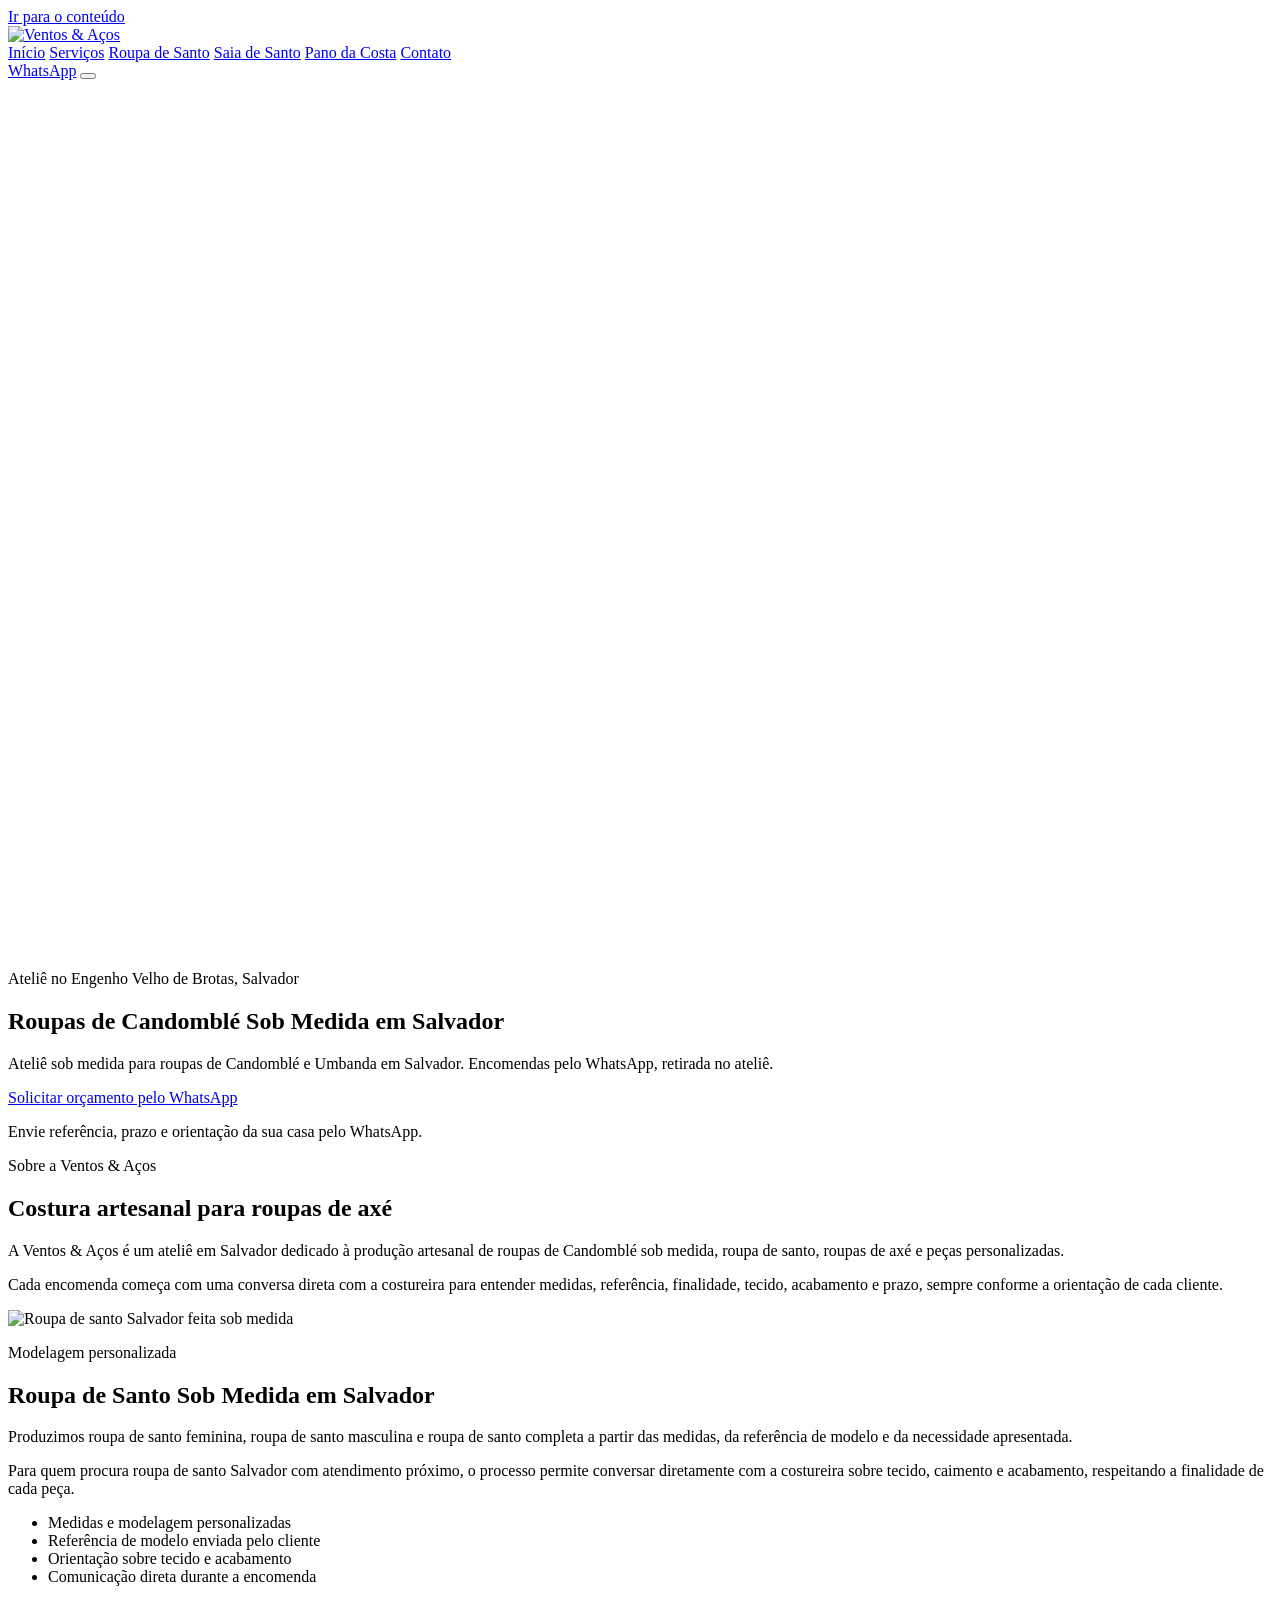
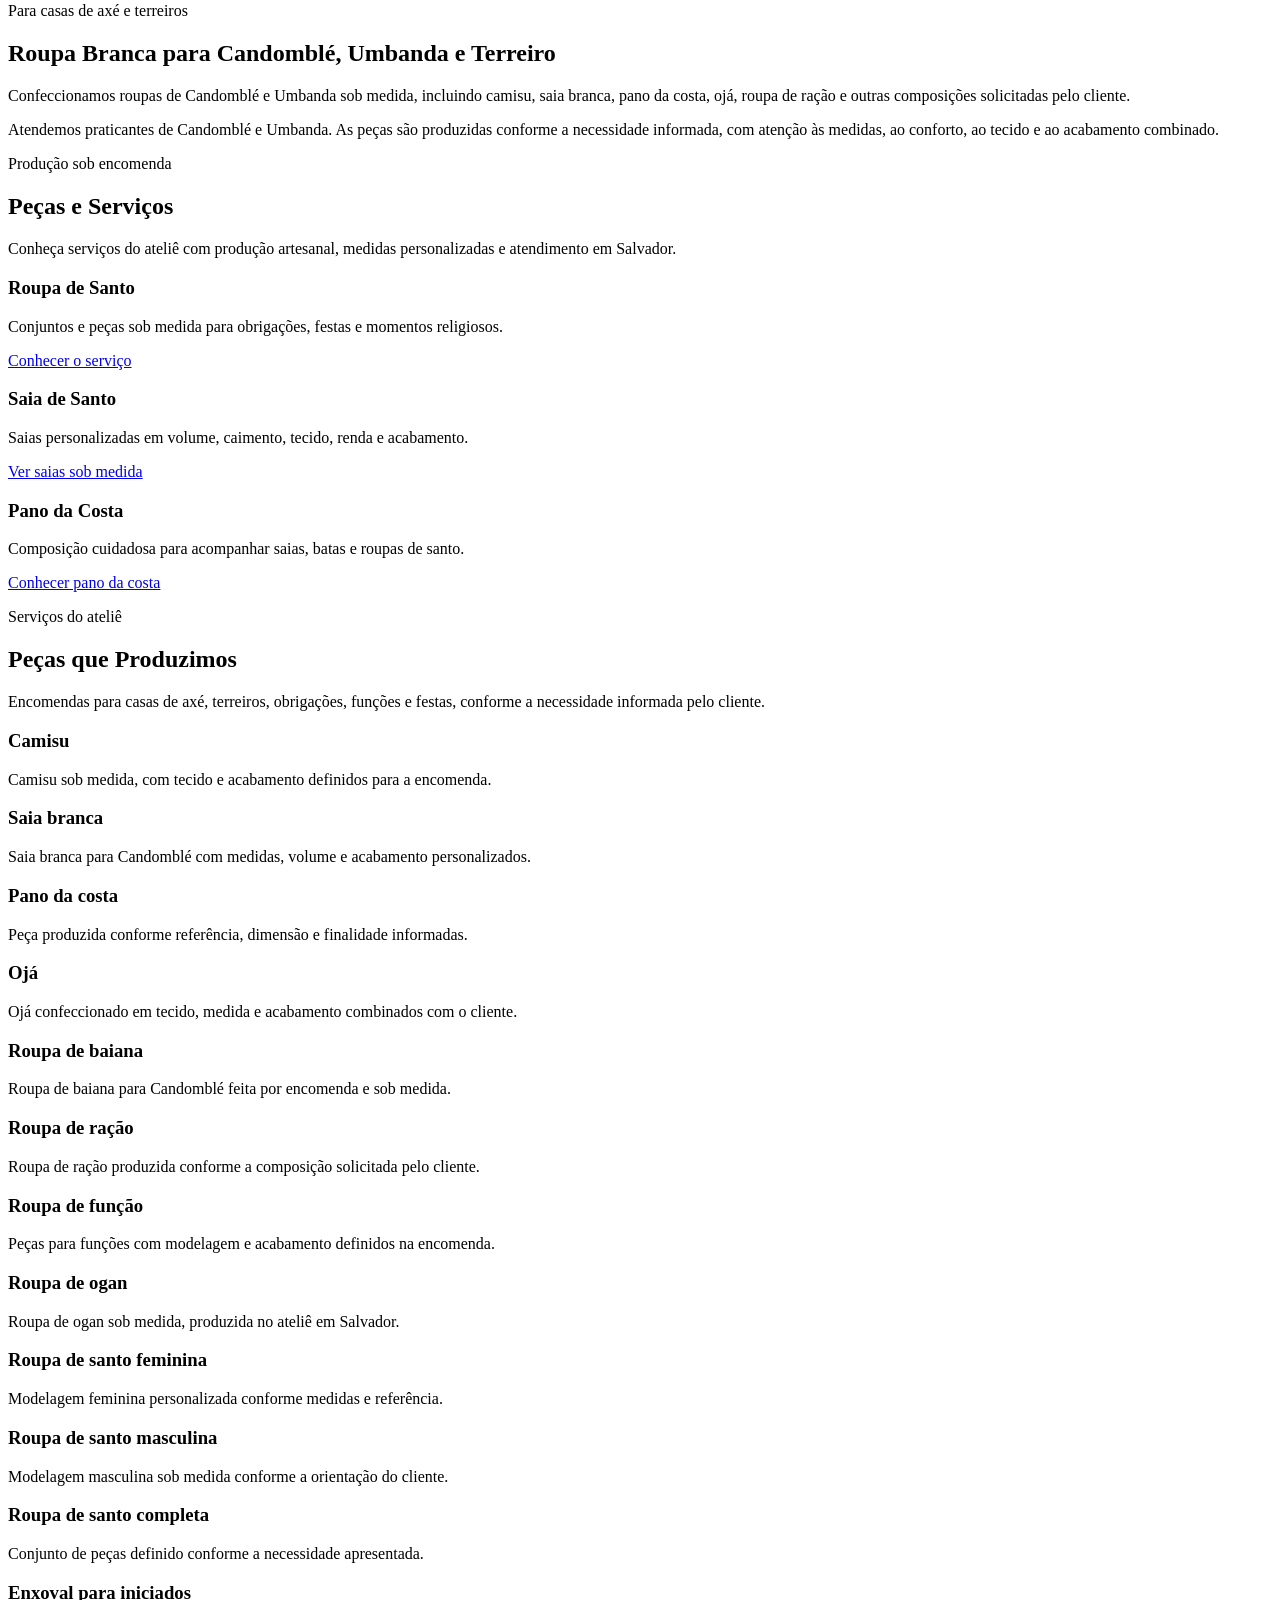
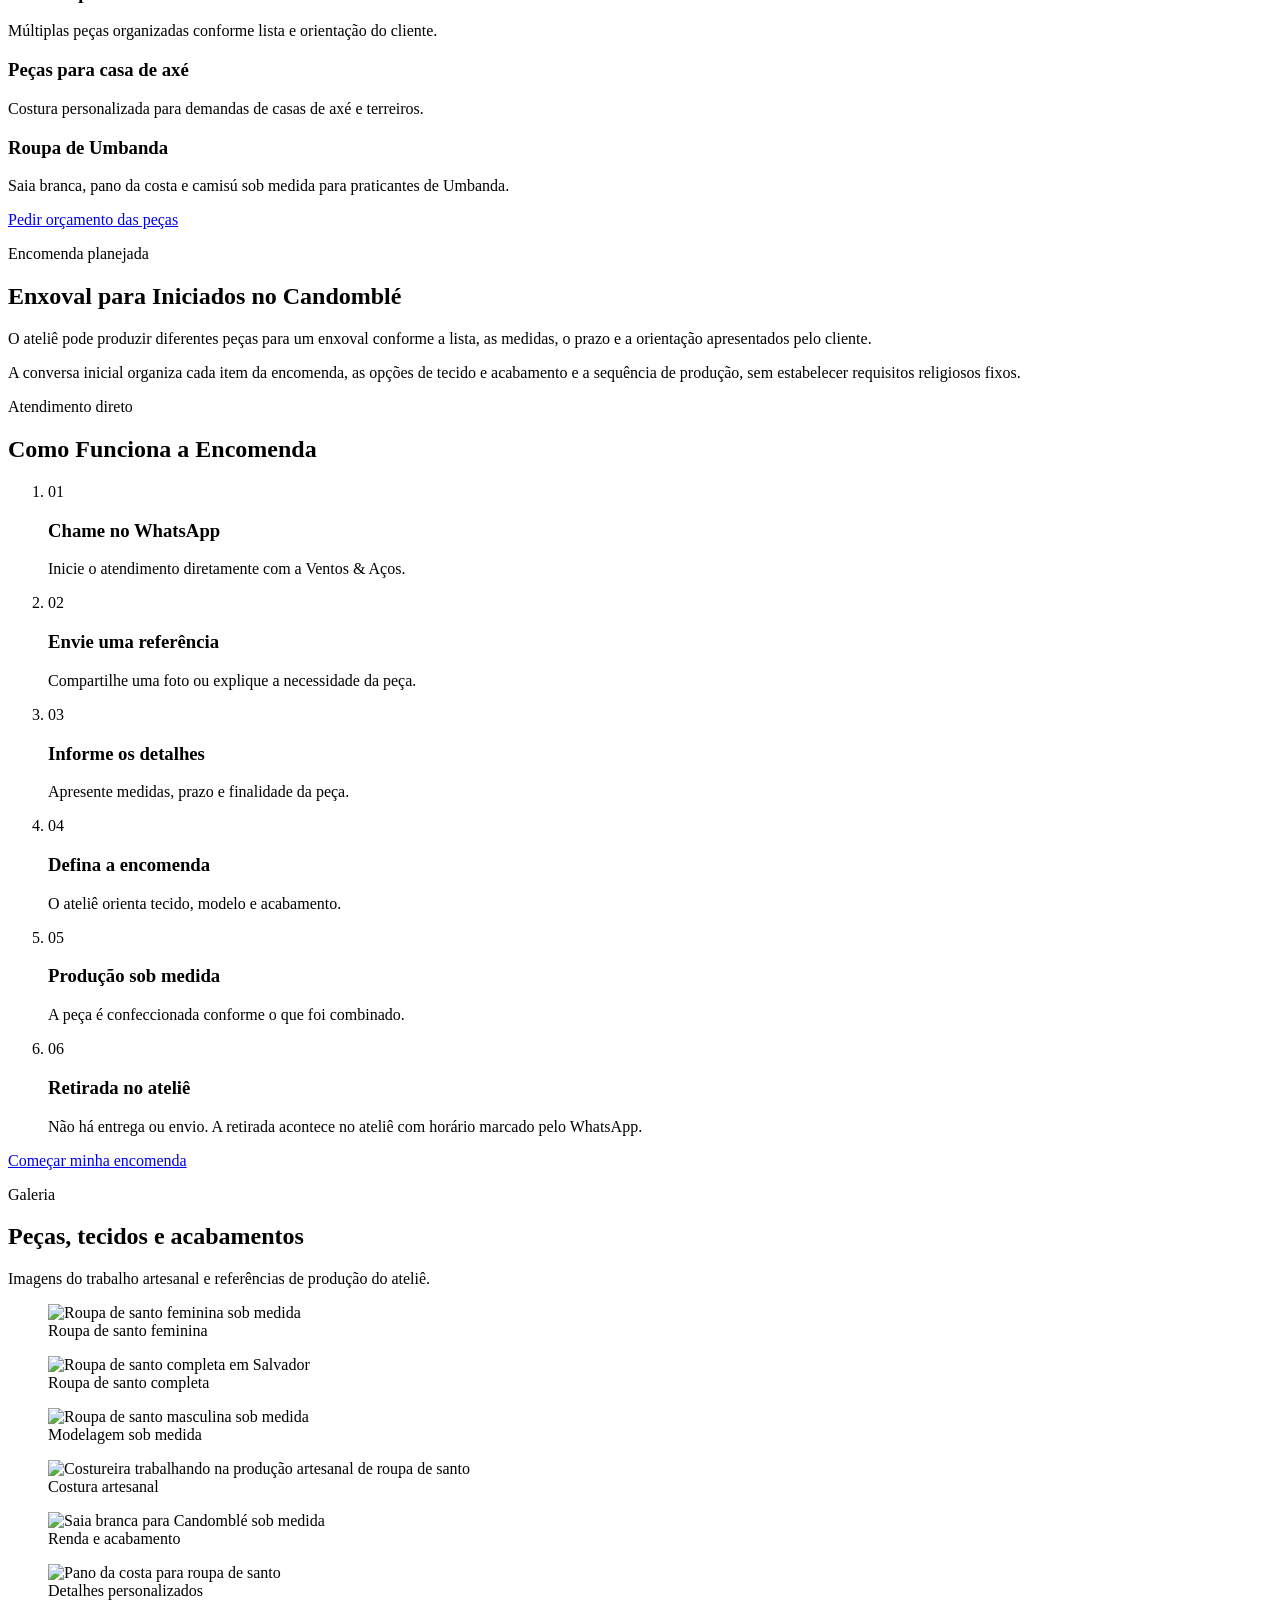
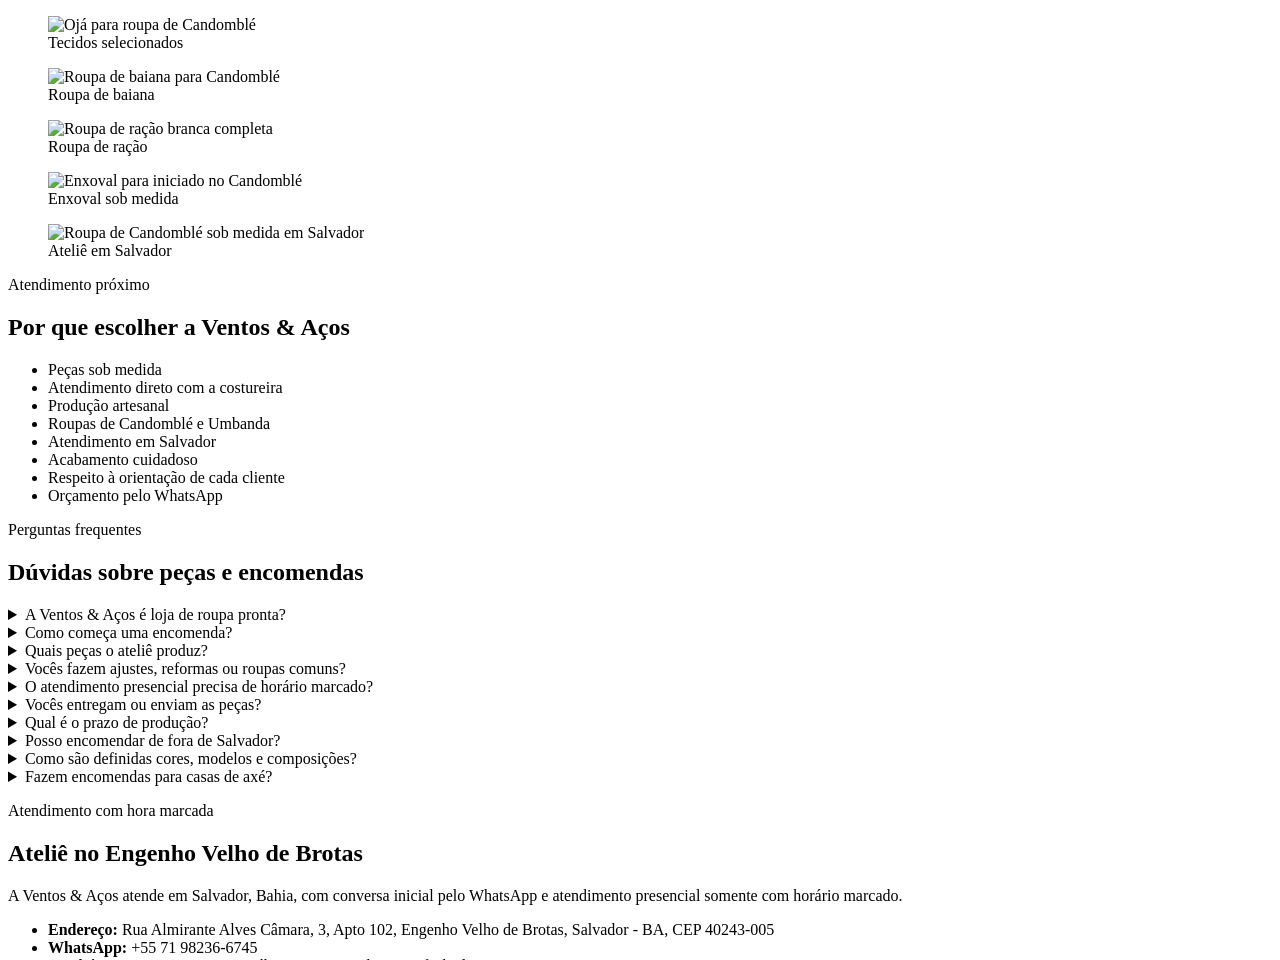
==== commit 35c3f4f9: "Overhaul Ventos Aços SEO and atelier content" ====
--- a/public/index.html
+++ b/public/index.html
@@ -7,8 +7,6 @@
   <meta name="description" content="Ateliê de roupas de Candomblé e Umbanda sob medida em Salvador. Saia, pano da costa, camisú e enxoval com atendimento agendado e orçamento pelo WhatsApp.">
   <meta name="theme-color" content="#120d09">
   <link rel="canonical" href="https://ventoseacos.com.br/">
-  <link rel="alternate" hreflang="pt-BR" href="https://ventoseacos.com.br/">
-  <link rel="alternate" hreflang="x-default" href="https://ventoseacos.com.br/">
 
   <meta property="og:type" content="website">
   <meta property="og:locale" content="pt_BR">
@@ -34,15 +32,14 @@
   <script type="application/ld+json">
   {
     "@context": "https://schema.org",
-    "@type": ["LocalBusiness", "ClothingStore"],
+    "@type": "LocalBusiness",
     "@id": "https://ventoseacos.com.br/#localbusiness",
     "name": "Ventos & Aços",
     "url": "https://ventoseacos.com.br/",
-    "description": "Ateliê em Salvador especializado em roupas de Candomblé sob medida, roupa de santo, roupa branca para terreiro, camisu, pano da costa, roupa de ração, roupa de ogan e enxoval para iniciados.",
+    "description": "Ateliê de costura sob medida em Salvador especializado em roupas de Candomblé e Umbanda feitas por encomenda, sem pronta-entrega, catálogo ou e-commerce.",
     "image": "https://ventoseacos.com.br/assets/hero-atelier.webp",
     "logo": "https://ventoseacos.com.br/assets/Logo-br.svg",
     "telephone": "+55 71 98236-6745",
-    "email": "contato@ventoseacos.com.br",
     "address": {
       "@type": "PostalAddress",
       "streetAddress": "Rua Almirante Alves Câmara, 3, Apto 102, Engenho Velho de Brotas",
@@ -83,16 +80,18 @@
       "Pano da costa",
       "Ojá",
       "Roupa de ração",
-      "Roupa de função",
+      "Roupa de ração ou trabalho",
+      "Roupa de festa ou obrigação",
       "Roupa de ogan",
       "Roupa de baiana",
       "Enxoval para iniciados",
+      "Encomendas para casas de axé",
       "Roupa de Umbanda sob medida",
       "Roupas de Candomblé feminina"
     ],
     "openingHoursSpecification": [
       {"@type":"OpeningHoursSpecification","dayOfWeek":["Monday","Tuesday","Wednesday","Thursday","Friday"],"opens":"09:00","closes":"17:30"},
-      {"@type":"OpeningHoursSpecification","dayOfWeek":"Saturday","opens":"09:00","closes":"12:00"}
+      {"@type":"OpeningHoursSpecification","dayOfWeek":"Saturday","opens":"09:00","closes":"13:00"}
     ],
     "sameAs": ["https://www.instagram.com/ventosacos/"]
   }
@@ -102,20 +101,16 @@
     "@context": "https://schema.org",
     "@type": "FAQPage",
     "mainEntity": [
-      {"@type":"Question","name":"Vocês fazem roupa de santo sob medida em Salvador?","acceptedAnswer":{"@type":"Answer","text":"Sim. A Ventos & Aços produz roupa de santo sob medida em Salvador, conforme medidas, referência e orientação informadas pelo cliente."}},
-      {"@type":"Question","name":"Vocês fazem roupa de santo feminina?","acceptedAnswer":{"@type":"Answer","text":"Sim. Produzimos roupa de santo feminina sob medida, com modelo, tecido e acabamento definidos para cada encomenda."}},
-      {"@type":"Question","name":"Vocês fazem roupa de santo masculina?","acceptedAnswer":{"@type":"Answer","text":"Sim. Produzimos roupa de santo masculina sob medida conforme a necessidade e a orientação de cada cliente."}},
-      {"@type":"Question","name":"Vocês fazem roupa de santo completa?","acceptedAnswer":{"@type":"Answer","text":"Sim. A composição da roupa de santo completa é combinada diretamente com o cliente, de acordo com as peças solicitadas."}},
-      {"@type":"Question","name":"Fazem roupa branca para Candomblé?","acceptedAnswer":{"@type":"Answer","text":"Sim. Fazemos roupa branca para Candomblé e roupa branca para terreiro sob medida."}},
-      {"@type":"Question","name":"Posso encomendar camisu, saia, pano da costa e ojá?","acceptedAnswer":{"@type":"Answer","text":"Sim. Camisu, saia, pano da costa e ojá estão entre as peças produzidas pelo ateliê."}},
-      {"@type":"Question","name":"Fazem roupa de ração e roupa de função?","acceptedAnswer":{"@type":"Answer","text":"Sim. Produzimos roupa de ração e roupa de função conforme a finalidade e a orientação informadas pelo cliente."}},
-      {"@type":"Question","name":"Fazem roupa de ogan?","acceptedAnswer":{"@type":"Answer","text":"Sim. A Ventos & Aços confecciona roupa de ogan sob medida em Salvador."}},
-      {"@type":"Question","name":"Fazem enxoval para iniciado no Candomblé?","acceptedAnswer":{"@type":"Answer","text":"Sim. O ateliê pode produzir diferentes peças para enxoval, conforme a lista e a orientação apresentadas pelo cliente."}},
-      {"@type":"Question","name":"Posso enviar referência pelo WhatsApp?","acceptedAnswer":{"@type":"Answer","text":"Sim. Envie fotos ou referências pelo WhatsApp para iniciar a conversa sobre modelo, tecido, acabamento e medidas."}},
-      {"@type":"Question","name":"O orçamento é feito pelo WhatsApp?","acceptedAnswer":{"@type":"Answer","text":"Sim. O primeiro atendimento e o orçamento são iniciados pelo WhatsApp, com as informações da encomenda."}},
-      {"@type":"Question","name":"Atendem em Salvador?","acceptedAnswer":{"@type":"Answer","text":"Sim. A Ventos & Aços é um ateliê de roupas de Candomblé em Salvador, Bahia."}},
-      {"@type":"Question","name":"Fazem roupas de Umbanda sob medida?","acceptedAnswer":{"@type":"Answer","text":"Sim. Produzimos roupas de Umbanda sob medida, incluindo saia branca, pano da costa e camisú, conforme a necessidade de cada cliente."}},
-      {"@type":"Question","name":"Fazem roupas de Candomblé feminina?","acceptedAnswer":{"@type":"Answer","text":"Sim. Produzimos roupas de Candomblé feminina sob medida, incluindo saia de santo, pano da costa, camisú e roupa de baiana, conforme referência e medidas fornecidas."}}
+      {"@type":"Question","name":"A Ventos & Aços é loja de roupa pronta?","acceptedAnswer":{"@type":"Answer","text":"Não. A Ventos & Aços é um ateliê sob medida em Salvador. Não há estoque, catálogo, e-commerce, pronta-entrega ou tabela fixa de preços."}},
+      {"@type":"Question","name":"Como começa uma encomenda?","acceptedAnswer":{"@type":"Answer","text":"A encomenda começa pelo WhatsApp. A conversa organiza ocasião, prazo, tecidos, orçamento, medidas e produção, sempre conforme a orientação da sua casa ou do responsável religioso."}},
+      {"@type":"Question","name":"Quais peças o ateliê produz?","acceptedAnswer":{"@type":"Answer","text":"Produzimos roupa de santo sob medida, saia de santo, camisu, pano da costa, ojá ou torço, roupa de baiana, roupa de ração ou trabalho, roupa de festa ou obrigação, enxoval para iniciados, roupa de ogan e encomendas para casas de axé."}},
+      {"@type":"Question","name":"Vocês fazem ajustes, reformas ou roupas comuns?","acceptedAnswer":{"@type":"Answer","text":"Não. O ateliê não faz ajustes, reformas, consertos, roupas casuais, fantasias, figurinos ou alfaiataria geral. O trabalho é focado em roupas religiosas sob medida para Candomblé e Umbanda."}},
+      {"@type":"Question","name":"O atendimento presencial precisa de horário marcado?","acceptedAnswer":{"@type":"Answer","text":"Sim. Medidas, conferências e retirada acontecem no ateliê, no Engenho Velho de Brotas, Salvador, sempre com horário combinado previamente pelo WhatsApp."}},
+      {"@type":"Question","name":"Vocês entregam ou enviam as peças?","acceptedAnswer":{"@type":"Answer","text":"Não. A retirada é feita presencialmente no ateliê, com horário marcado pelo WhatsApp. Não há entrega, envio por correio ou frete."}},
+      {"@type":"Question","name":"Qual é o prazo de produção?","acceptedAnswer":{"@type":"Answer","text":"O prazo depende da quantidade de peças, tecidos, acabamentos e agenda do ateliê. A data de uso deve ser informada no primeiro contato para avaliação de viabilidade."}},
+      {"@type":"Question","name":"Posso encomendar de fora de Salvador?","acceptedAnswer":{"@type":"Answer","text":"O primeiro contato pode ser feito pelo WhatsApp, mas medidas, ajustes de encomenda e retirada são presenciais no ateliê em Salvador. Não trabalhamos com envio."}},
+      {"@type":"Question","name":"Como são definidas cores, modelos e composições?","acceptedAnswer":{"@type":"Answer","text":"Cores, modelos e composições variam por casa e orientação religiosa. O ateliê executa a peça conforme a referência, a finalidade e a orientação trazidas pelo cliente."}},
+      {"@type":"Question","name":"Fazem encomendas para casas de axé?","acceptedAnswer":{"@type":"Answer","text":"Sim. Casas de axé podem encomendar grupos de peças sob medida. A lista, as quantidades, os prazos e as orientações são alinhados pelo WhatsApp antes do atendimento presencial."}}
     ]
   }
   </script>
@@ -136,7 +131,7 @@
         <a href="/pano-da-costa/">Pano da Costa</a>
         <a href="#contato">Contato</a>
       </nav>
-      <a class="button button-gold header-cta whatsapp-link" href="https://wa.me/5571982366745" data-whatsapp-source="Cabeçalho">WhatsApp</a>
+      <a class="button button-gold header-cta whatsapp-link" href="https://wa.me/5571982366745?text=Ol%C3%A1%2C%20vim%20pelo%20site%20da%20Ventos%20%26%20A%C3%A7os%20e%20quero%20solicitar%20um%20or%C3%A7amento%20para%20roupa%20de%20Candombl%C3%A9%20ou%20Umbanda%20sob%20medida." data-whatsapp-source="Cabeçalho">WhatsApp</a>
       <button class="nav-toggle" aria-expanded="false" aria-controls="main-nav" aria-label="Abrir menu de navegação"><span></span><span></span><span></span></button>
     </div>
   </header>
@@ -151,10 +146,10 @@
       <div class="container hero-content">
         <p class="eyebrow">Ateliê no Engenho Velho de Brotas, Salvador</p>
         <h1 id="hero-title">Roupas de Candomblé Sob Medida em Salvador</h1>
-        <p class="hero-subheadline">Roupa de santo feminina, masculina e completa, roupa branca para terreiro, camisu, saia, pano da costa, ojá, roupa de baiana, roupa de ração e enxoval para iniciados, feitos sob medida conforme a orientação de cada cliente.</p>
+        <p class="hero-subheadline">Ateliê sob medida para roupas de Candomblé e Umbanda em Salvador. Encomendas pelo WhatsApp, retirada no ateliê.</p>
         <div class="hero-actions">
-          <a class="button button-gold whatsapp-link" href="https://wa.me/5571982366745" data-whatsapp-source="Hero">Solicitar orçamento pelo WhatsApp</a>
-          <p>Envie uma referência da peça e fale direto com a costureira.</p>
+          <a class="button button-gold whatsapp-link" href="https://wa.me/5571982366745?text=Ol%C3%A1%2C%20vim%20pelo%20site%20da%20Ventos%20%26%20A%C3%A7os%20e%20quero%20solicitar%20um%20or%C3%A7amento%20para%20roupa%20de%20Candombl%C3%A9%20ou%20Umbanda%20sob%20medida." data-whatsapp-source="Hero">Solicitar orçamento pelo WhatsApp</a>
+          <p>Envie referência, prazo e orientação da sua casa pelo WhatsApp.</p>
         </div>
       </div>
     </section>
@@ -240,7 +235,7 @@
           <article><h3>Roupa de Umbanda</h3><p>Saia branca, pano da costa e camisú sob medida para praticantes de Umbanda.</p></article>
         </div>
         <div class="section-cta">
-          <a class="button button-dark whatsapp-link" href="https://wa.me/5571982366745" data-whatsapp-source="Peças">Pedir orçamento das peças</a>
+          <a class="button button-dark whatsapp-link" href="https://wa.me/5571982366745?text=Ol%C3%A1%2C%20vim%20pelo%20site%20da%20Ventos%20%26%20A%C3%A7os%20e%20quero%20solicitar%20um%20or%C3%A7amento%20para%20roupa%20de%20Candombl%C3%A9%20ou%20Umbanda%20sob%20medida." data-whatsapp-source="Peças">Pedir orçamento das peças</a>
         </div>
       </div>
     </section>
@@ -270,10 +265,10 @@
           <li><span>03</span><div><h3>Informe os detalhes</h3><p>Apresente medidas, prazo e finalidade da peça.</p></div></li>
           <li><span>04</span><div><h3>Defina a encomenda</h3><p>O ateliê orienta tecido, modelo e acabamento.</p></div></li>
           <li><span>05</span><div><h3>Produção sob medida</h3><p>A peça é confeccionada conforme o que foi combinado.</p></div></li>
-          <li><span>06</span><div><h3>Retirada ou entrega</h3><p>A forma de recebimento é combinada com o cliente.</p></div></li>
+          <li><span>06</span><div><h3>Retirada no ateliê</h3><p>Não há entrega ou envio. A retirada acontece no ateliê com horário marcado pelo WhatsApp.</p></div></li>
         </ol>
         <div class="section-cta">
-          <a class="button button-dark whatsapp-link" href="https://wa.me/5571982366745" data-whatsapp-source="Encomenda">Começar minha encomenda</a>
+          <a class="button button-dark whatsapp-link" href="https://wa.me/5571982366745?text=Ol%C3%A1%2C%20vim%20pelo%20site%20da%20Ventos%20%26%20A%C3%A7os%20e%20quero%20solicitar%20um%20or%C3%A7amento%20para%20roupa%20de%20Candombl%C3%A9%20ou%20Umbanda%20sob%20medida." data-whatsapp-source="Encomenda">Começar minha encomenda</a>
         </div>
       </div>
     </section>
@@ -320,21 +315,34 @@
           <h2 id="faq-title">Dúvidas sobre peças e encomendas</h2>
         </div>
         <div class="faq-list">
-          <details><summary>Vocês fazem roupa de santo sob medida em Salvador?</summary><p>Sim. A Ventos &amp; Aços produz roupa de santo sob medida em Salvador, conforme medidas, referência e orientação informadas pelo cliente. Para quem pesquisa roupa de santo Salvador, o atendimento começa pelo WhatsApp.</p></details>
-          <details><summary>Vocês fazem roupa de santo feminina?</summary><p>Sim. Produzimos roupa de santo feminina sob medida, com modelo, tecido e acabamento definidos para cada encomenda.</p></details>
-          <details><summary>Vocês fazem roupa de santo masculina?</summary><p>Sim. Produzimos roupa de santo masculina sob medida conforme a necessidade e a orientação de cada cliente.</p></details>
-          <details><summary>Vocês fazem roupa de santo completa?</summary><p>Sim. A composição da roupa de santo completa é combinada diretamente com o cliente, de acordo com as peças solicitadas.</p></details>
-          <details><summary>Fazem roupa branca para Candomblé?</summary><p>Sim. Fazemos roupa branca para Candomblé e roupa branca para terreiro sob medida.</p></details>
-          <details><summary>Posso encomendar camisu, saia, pano da costa e ojá?</summary><p>Sim. Camisu, saia, pano da costa e ojá estão entre as peças produzidas pelo ateliê.</p></details>
-          <details><summary>Fazem roupa de ração e roupa de função?</summary><p>Sim. Produzimos roupa de ração e roupa de função conforme a finalidade e a orientação informadas pelo cliente.</p></details>
-          <details><summary>Fazem roupa de ogan?</summary><p>Sim. A Ventos & Aços confecciona roupa de ogan sob medida em Salvador.</p></details>
-          <details><summary>Fazem enxoval para iniciado no Candomblé?</summary><p>Sim. O ateliê pode produzir diferentes peças para enxoval, conforme a lista e a orientação apresentadas pelo cliente.</p></details>
-          <details><summary>Posso enviar referência pelo WhatsApp?</summary><p>Sim. Envie fotos ou referências pelo WhatsApp para iniciar a conversa sobre modelo, tecido, acabamento e medidas.</p></details>
-          <details><summary>O orçamento é feito pelo WhatsApp?</summary><p>Sim. O primeiro atendimento e o orçamento são iniciados pelo WhatsApp, com as informações da encomenda.</p></details>
-          <details><summary>Atendem em Salvador?</summary><p>Sim. A Ventos & Aços é um ateliê de roupas de Candomblé em Salvador, Bahia.</p></details>
-          <details><summary>Fazem roupas de Umbanda sob medida?</summary><p>Sim. Produzimos roupas de Umbanda sob medida, incluindo saia branca, pano da costa e camisú, conforme a necessidade de cada cliente.</p></details>
-          <details><summary>Fazem roupas de Candomblé feminina?</summary><p>Sim. Produzimos roupas de Candomblé feminina sob medida, incluindo saia de santo, pano da costa, camisú e roupa de baiana, conforme referência e medidas fornecidas.</p></details>
-        </div>
+          <details><summary>A Ventos &amp; Aços é loja de roupa pronta?</summary><p>Não. A Ventos &amp; Aços é um ateliê sob medida em Salvador. Não há estoque, catálogo, e-commerce, pronta-entrega ou tabela fixa de preços.</p></details>
+          <details><summary>Como começa uma encomenda?</summary><p>A encomenda começa pelo WhatsApp. A conversa organiza ocasião, prazo, tecidos, orçamento, medidas e produção, sempre conforme a orientação da sua casa ou do responsável religioso.</p></details>
+          <details><summary>Quais peças o ateliê produz?</summary><p>Roupa de santo sob medida, saia de santo, camisu, pano da costa, ojá ou torço, roupa de baiana, roupa de ração ou trabalho, roupa de festa ou obrigação, enxoval para iniciados, roupa de ogan e encomendas para casas de axé.</p></details>
+          <details><summary>Vocês fazem ajustes, reformas ou roupas comuns?</summary><p>Não. O ateliê não faz ajustes, reformas, consertos, roupas casuais, fantasias, figurinos ou alfaiataria geral. O trabalho é focado em roupas religiosas sob medida para Candomblé e Umbanda.</p></details>
+          <details><summary>O atendimento presencial precisa de horário marcado?</summary><p>Sim. Medidas, conferências e retirada acontecem no ateliê, no Engenho Velho de Brotas, Salvador, sempre com horário combinado previamente pelo WhatsApp.</p></details>
+          <details><summary>Vocês entregam ou enviam as peças?</summary><p>Não. A retirada é feita presencialmente no ateliê, com horário marcado pelo WhatsApp. Não há entrega, envio por correio ou frete.</p></details>
+          <details><summary>Qual é o prazo de produção?</summary><p>O prazo depende da quantidade de peças, tecidos, acabamentos e agenda do ateliê. A data de uso deve ser informada no primeiro contato para avaliação de viabilidade.</p></details>
+          <details><summary>Posso encomendar de fora de Salvador?</summary><p>O primeiro contato pode ser feito pelo WhatsApp, mas medidas, ajustes de encomenda e retirada são presenciais no ateliê em Salvador. Não trabalhamos com envio.</p></details>
+          <details><summary>Como são definidas cores, modelos e composições?</summary><p>Cores, modelos e composições variam por casa e orientação religiosa. O ateliê executa a peça conforme a referência, a finalidade e a orientação trazidas pelo cliente.</p></details>
+          <details><summary>Fazem encomendas para casas de axé?</summary><p>Sim. Casas de axé podem encomendar grupos de peças sob medida. A lista, as quantidades, os prazos e as orientações são alinhados pelo WhatsApp antes do atendimento presencial.</p></details>
+        </div>
+      </div>
+    </section>
+
+    <section id="localizacao" class="section location-section" aria-labelledby="localizacao-title">
+      <div class="container location-grid">
+        <div>
+          <p class="section-kicker">Atendimento com hora marcada</p>
+          <h2 id="localizacao-title">Ateliê no Engenho Velho de Brotas</h2>
+          <p>A Ventos &amp; Aços atende em Salvador, Bahia, com conversa inicial pelo WhatsApp e atendimento presencial somente com horário marcado.</p>
+          <ul class="contact-details">
+            <li><strong>Endereço:</strong> Rua Almirante Alves Câmara, 3, Apto 102, Engenho Velho de Brotas, Salvador - BA, CEP 40243-005</li>
+            <li><strong>WhatsApp:</strong> +55 71 98236-6745</li>
+            <li><strong>Horário:</strong> seg-sex 09:00-17:30, sáb 09:00-13:00, domingo fechado</li>
+            <li><strong>Retirada:</strong> presencial no ateliê, sem entrega ou envio</li>
+          </ul>
+        </div>
+        <iframe class="map-embed" title="Mapa do ateliê Ventos &amp; Aços em Salvador" src="https://maps.google.com/maps?q=Rua%20Almirante%20Alves%20C%C3%A2mara%2C%203%2C%20Apto%20102%2C%20Engenho%20Velho%20de%20Brotas%2C%20Salvador%20BA%2040243-005&z=15&output=embed" width="600" height="420" loading="lazy" referrerpolicy="no-referrer-when-downgrade"></iframe>
       </div>
     </section>
 
@@ -343,7 +351,7 @@
         <p class="section-kicker">Solicite seu orçamento</p>
         <h2 id="contato-title">Encomende sua roupa de Candomblé sob medida</h2>
         <p>Fale com a Ventos &amp; Aços pelo WhatsApp, envie sua referência e receba orientação sobre modelo, tecido, medidas, prazo e orçamento.</p>
-        <a class="button button-gold whatsapp-link" href="https://wa.me/5571982366745" data-whatsapp-source="Final">Chamar no WhatsApp</a>
+        <a class="button button-gold whatsapp-link" href="https://wa.me/5571982366745?text=Ol%C3%A1%2C%20vim%20pelo%20site%20da%20Ventos%20%26%20A%C3%A7os%20e%20quero%20solicitar%20um%20or%C3%A7amento%20para%20roupa%20de%20Candombl%C3%A9%20ou%20Umbanda%20sob%20medida." data-whatsapp-source="Final">Chamar no WhatsApp</a>
       </div>
     </section>
     <div class="container"><p class="editorial-note">Conteúdo preparado e revisado pela equipe do ateliê Ventos &amp; Aços. Atualizado em 14 de junho de 2026.</p></div>
@@ -354,7 +362,7 @@
       <span class="footer-brand">
         <img src="/assets/Logo-br.svg" width="1160" height="251" alt="Ventos & Aços">
       </span>
-      <p class="footer-contact">Rua Almirante Alves Câmara, 3, Apto 102 — Engenho Velho de Brotas<br>Salvador, BA · CEP 40243-005<br>+55 71 98236-6745 · <a href="mailto:contato@ventoseacos.com.br">contato@ventoseacos.com.br</a></p>
+      <p class="footer-contact">Ventos &amp; Aços<br>Rua Almirante Alves Câmara, 3, Apto 102, Engenho Velho de Brotas, Salvador - BA, CEP 40243-005<br>WhatsApp: +55 71 98236-6745<br>Atendimento com hora marcada: seg-sex 09:00-17:30, sáb 09:00-13:00</p>
       <a class="social-link" href="https://www.instagram.com/ventosacos/" rel="noopener noreferrer" target="_blank" aria-label="Ventos & Aços no Instagram">
         <svg aria-hidden="true" xmlns="http://www.w3.org/2000/svg" width="24" height="24" viewBox="0 0 24 24" fill="none" stroke="currentColor" stroke-width="2" stroke-linecap="round" stroke-linejoin="round">
           <rect width="20" height="20" x="2" y="2" rx="5" ry="5"></rect>
@@ -365,7 +373,7 @@
     </div>
   </footer>
 
-  <a class="sticky-whatsapp whatsapp-link" href="https://wa.me/5571982366745" data-whatsapp-source="Botão fixo" aria-label="Solicitar orçamento pelo WhatsApp">WhatsApp</a>
+  <a class="sticky-whatsapp whatsapp-link" href="https://wa.me/5571982366745?text=Ol%C3%A1%2C%20vim%20pelo%20site%20da%20Ventos%20%26%20A%C3%A7os%20e%20quero%20solicitar%20um%20or%C3%A7amento%20para%20roupa%20de%20Candombl%C3%A9%20ou%20Umbanda%20sob%20medida." data-whatsapp-source="Botão fixo" aria-label="Solicitar orçamento pelo WhatsApp">WhatsApp</a>
   <a class="back-to-top" href="#top" aria-label="Voltar ao topo" title="Voltar ao topo">↑</a>
 
   <script>
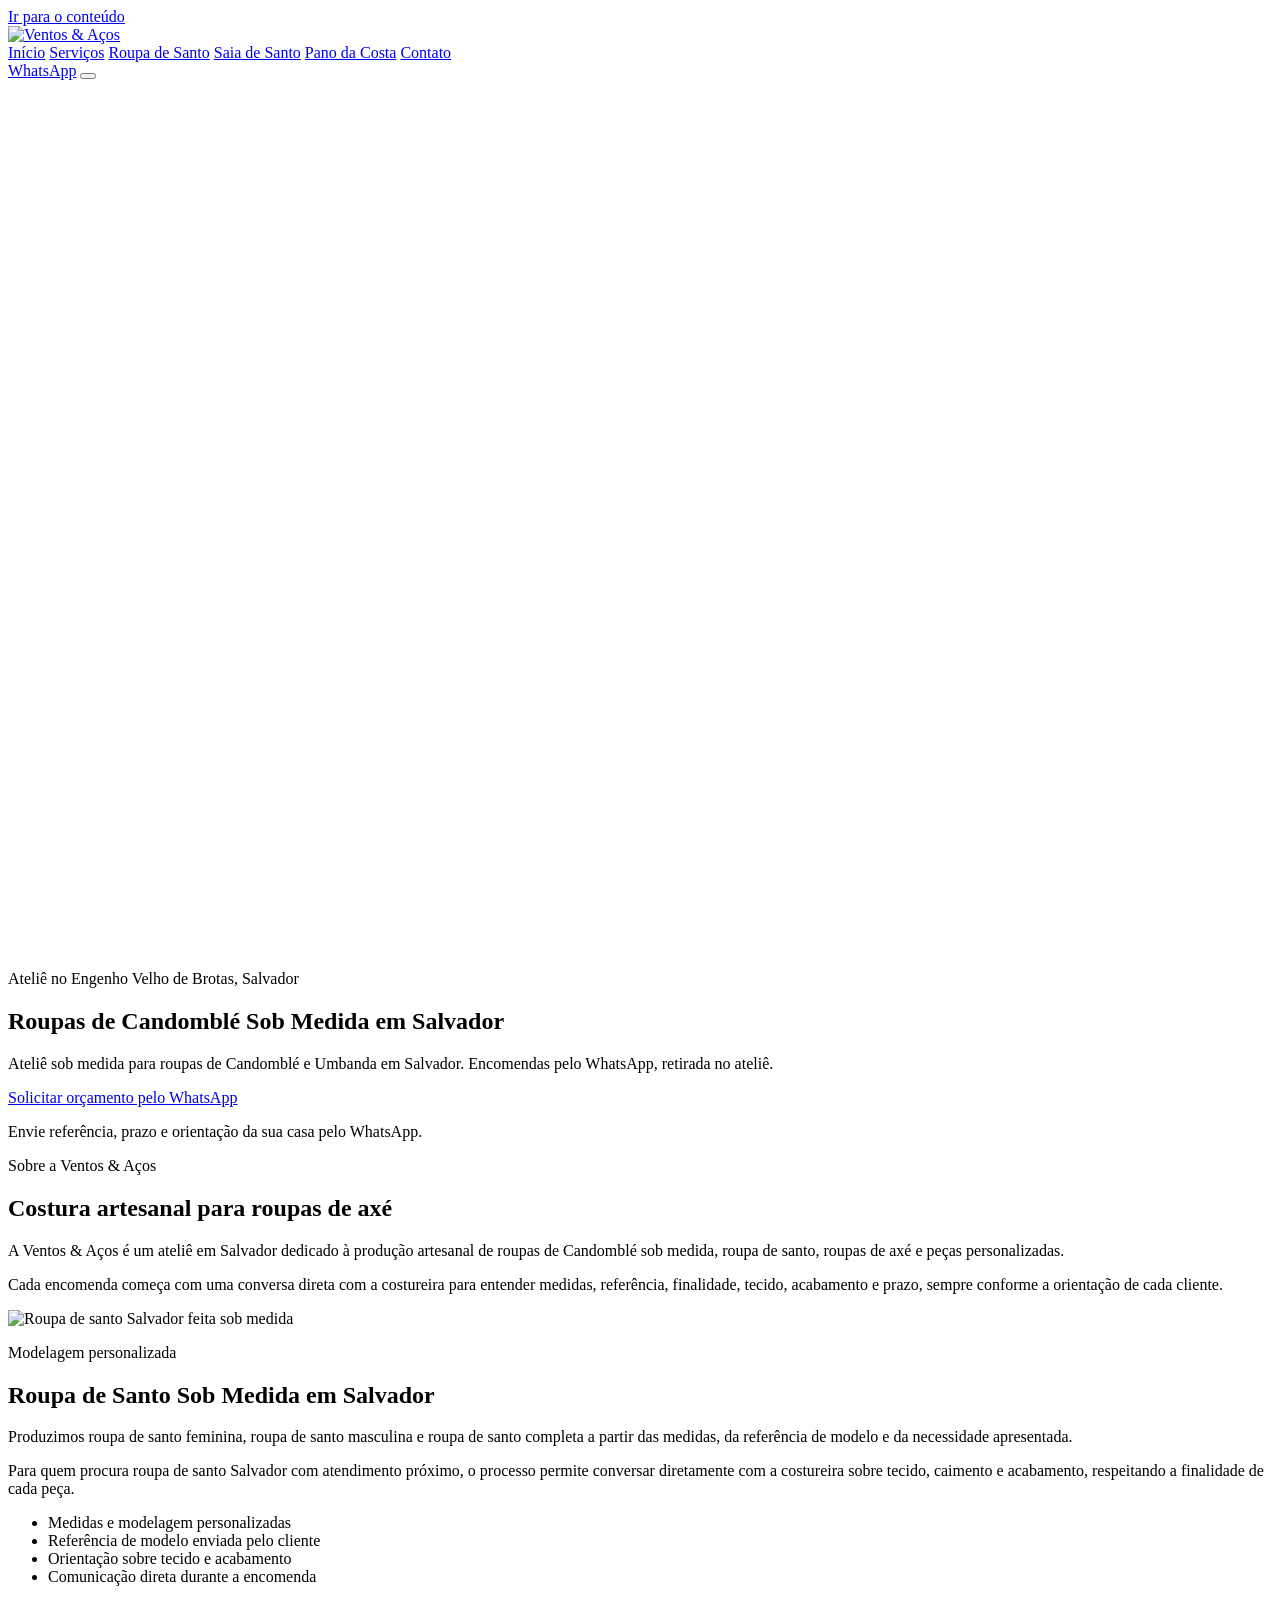
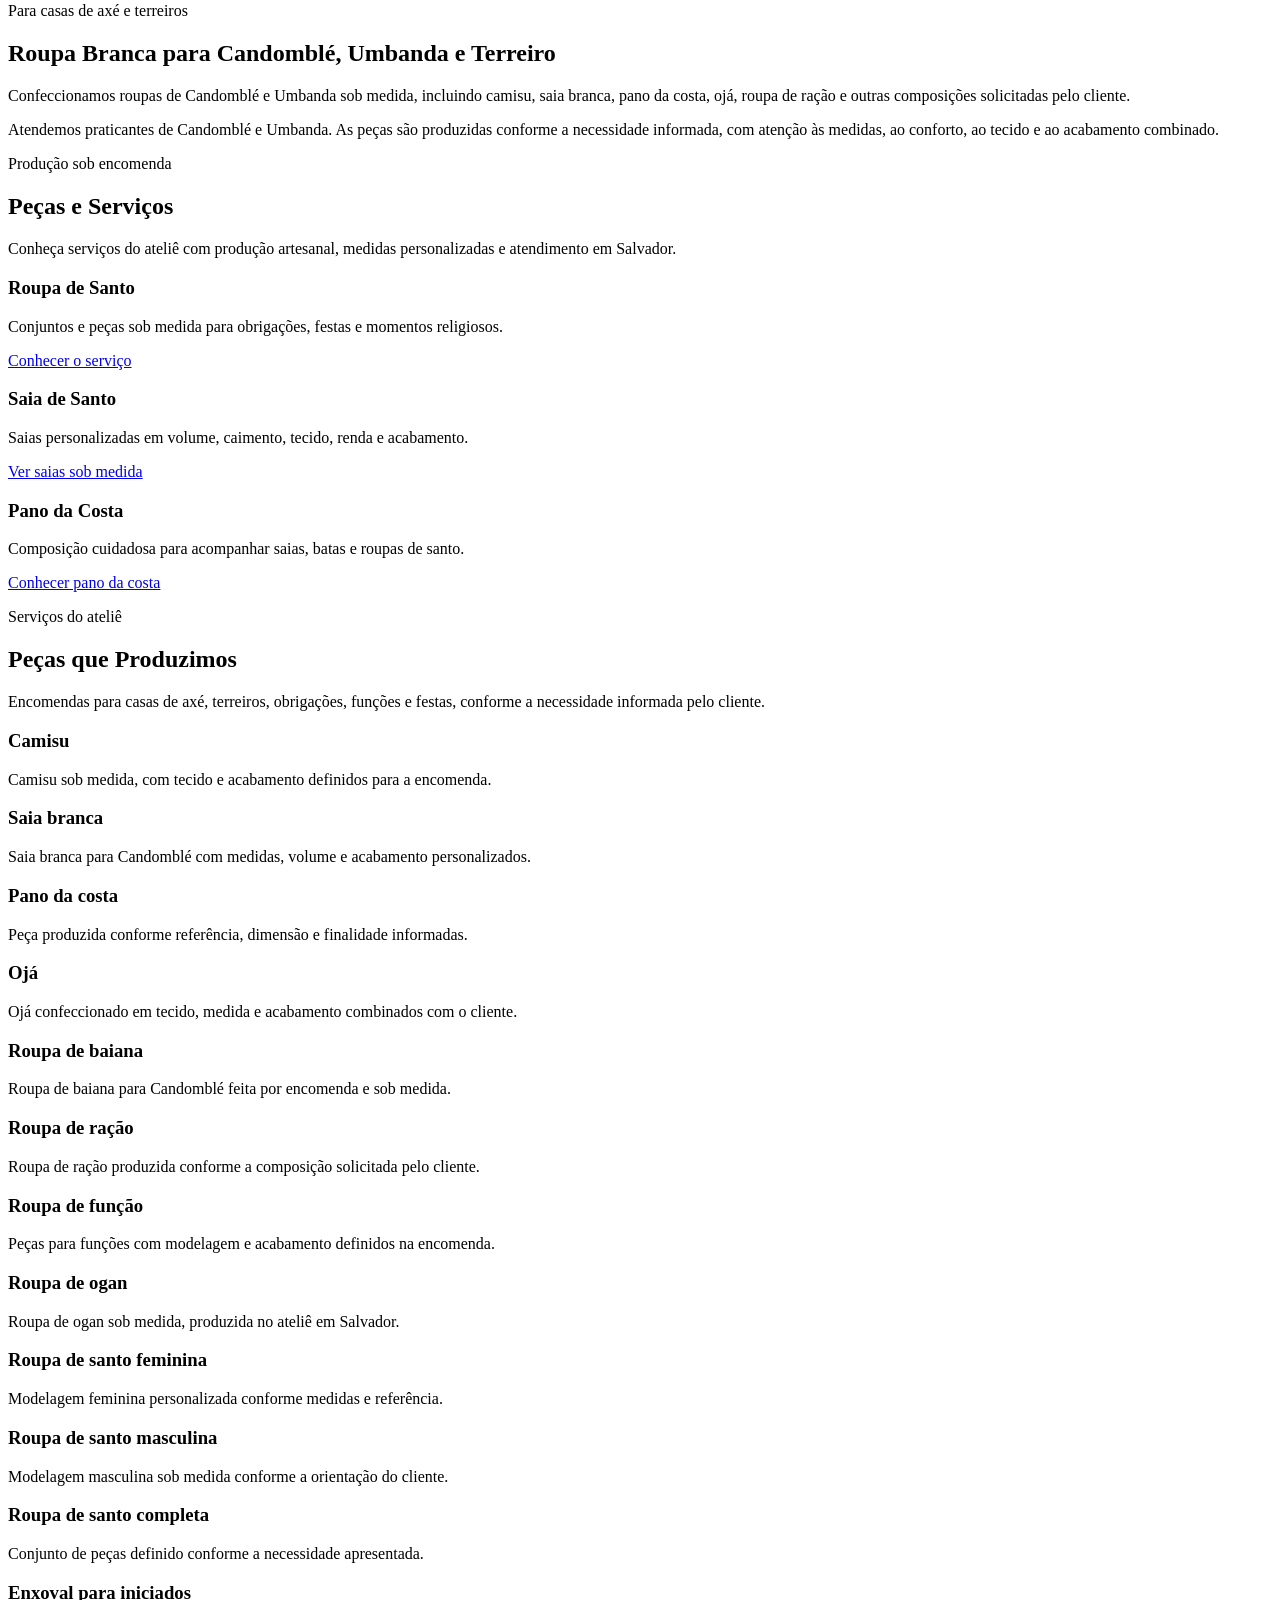
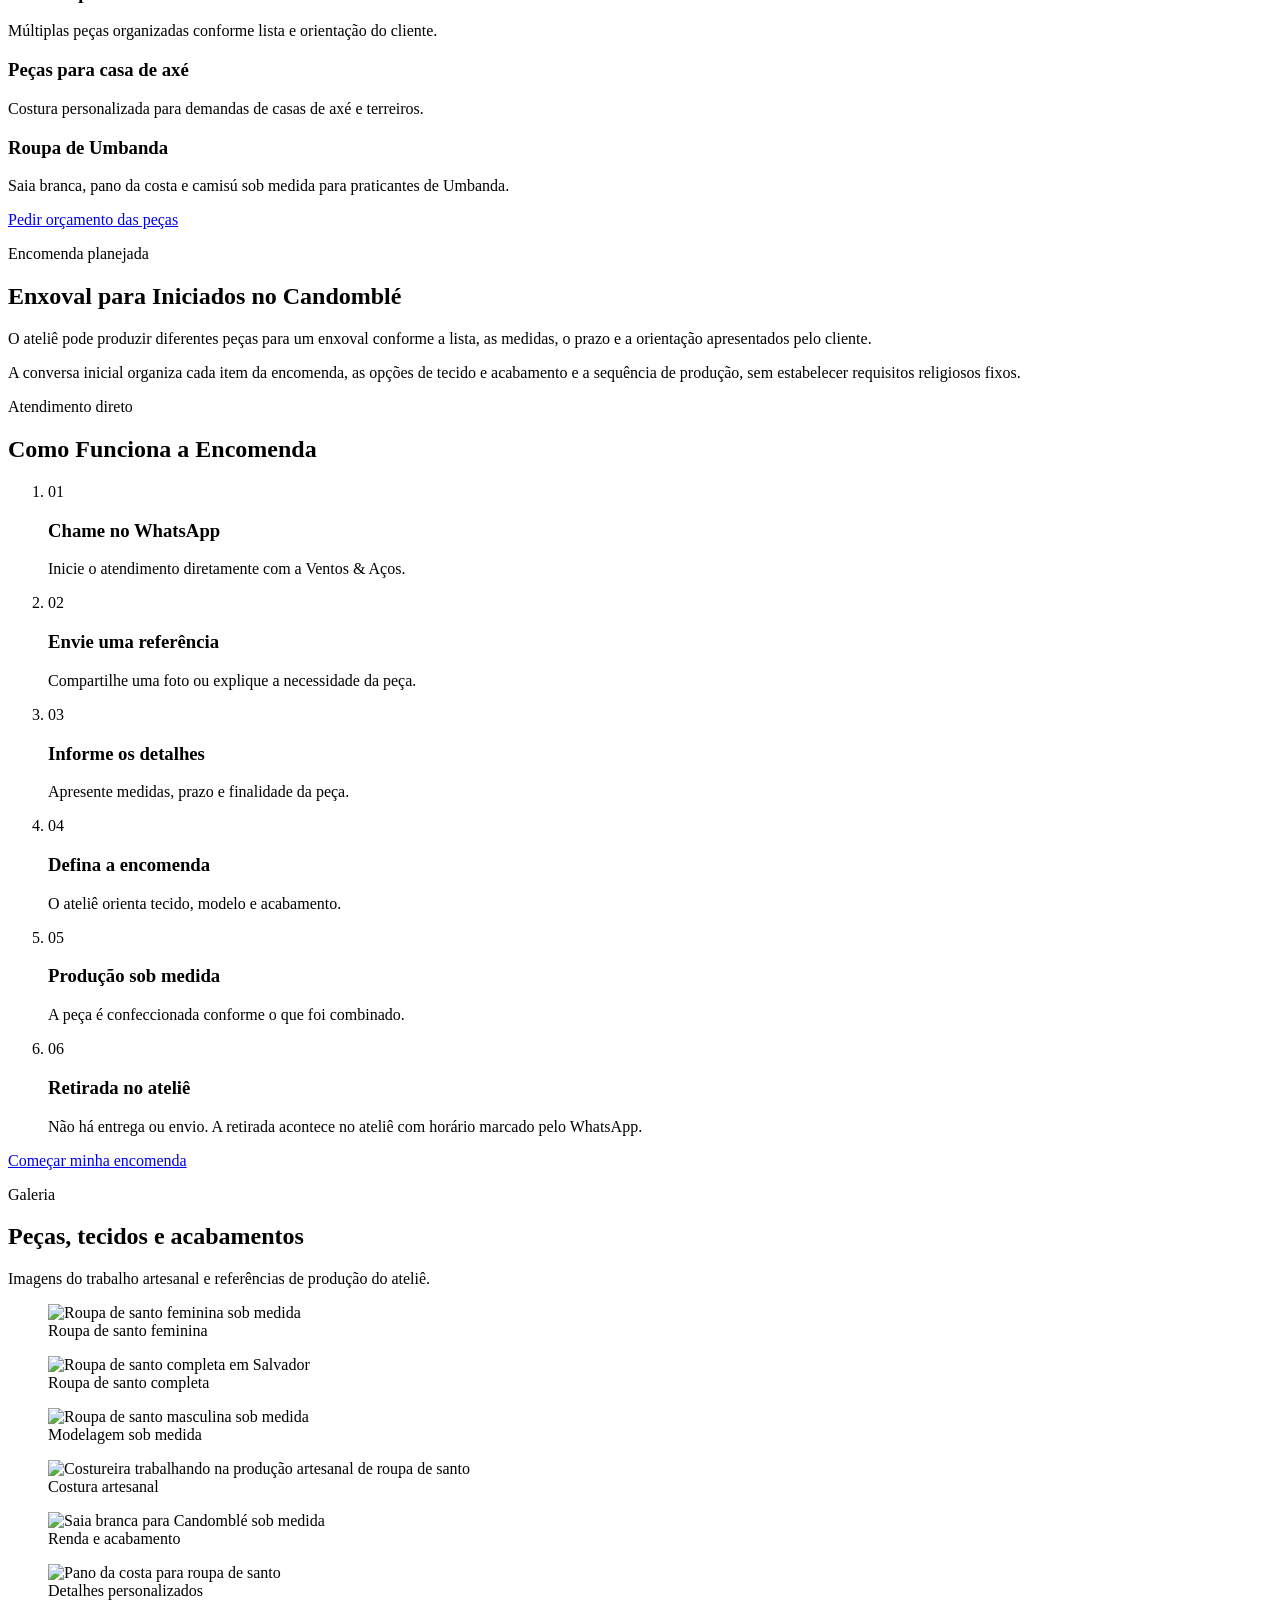
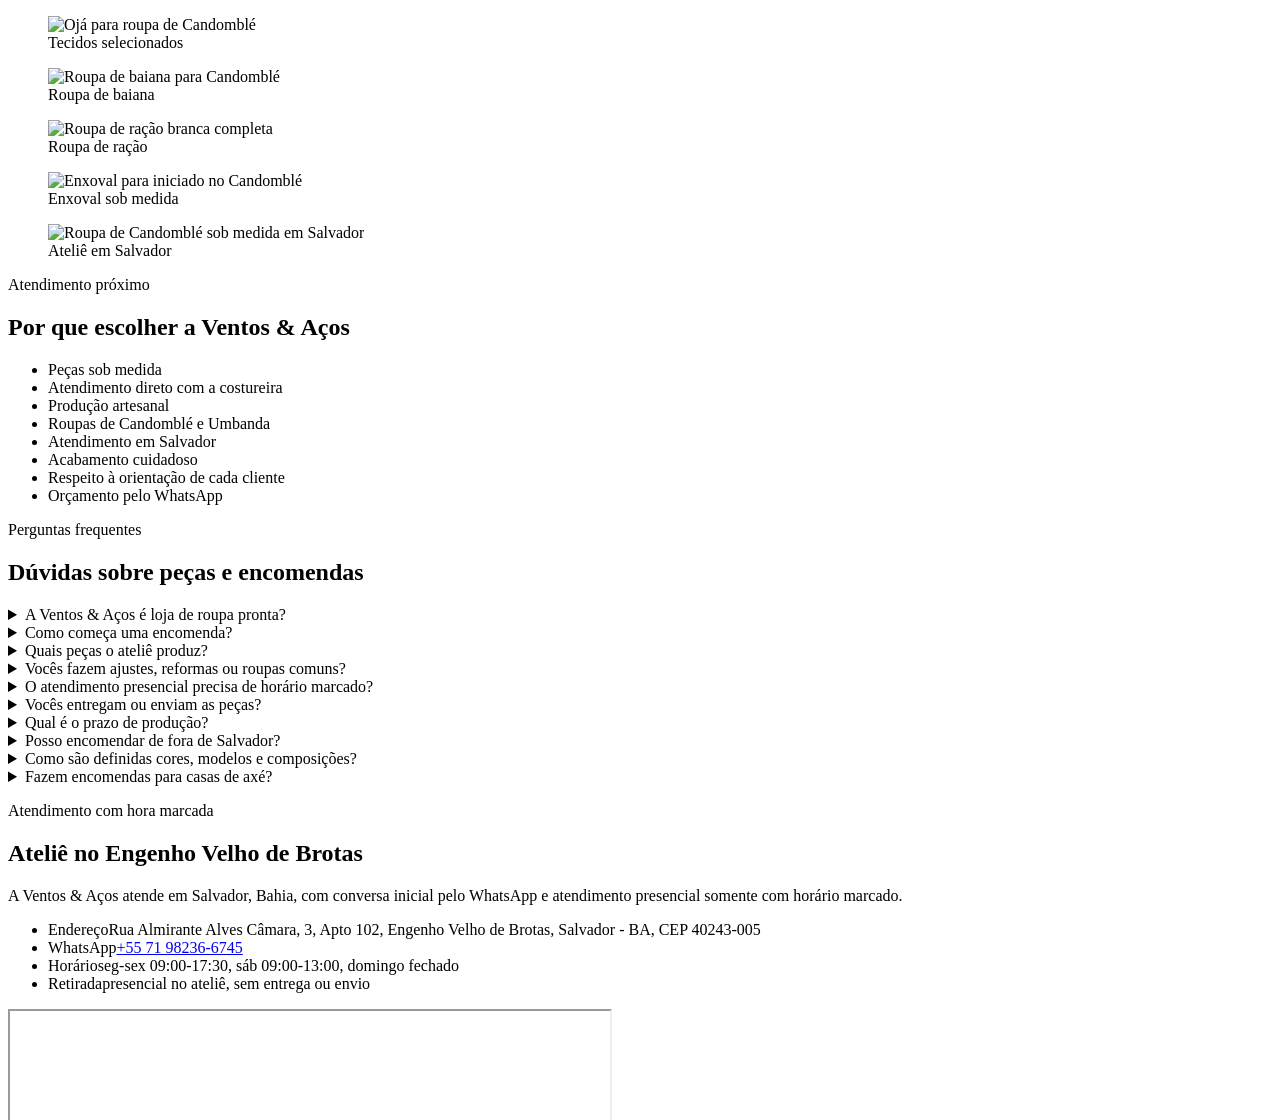
==== commit 43145485: "Rework location facts and footer" ====
--- a/public/index.html
+++ b/public/index.html
@@ -42,7 +42,7 @@
     "telephone": "+55 71 98236-6745",
     "address": {
       "@type": "PostalAddress",
-      "streetAddress": "Rua Almirante Alves Câmara, 3, Apto 102, Engenho Velho de Brotas",
+      "streetAddress": "Rua Almirante Alves Câmara, 3, Apto 102, Engenho Velho de Brotas, Salvador - BA, CEP 40243-005",
       "addressLocality": "Salvador",
       "addressRegion": "BA",
       "postalCode": "40243-005",
@@ -105,10 +105,10 @@
       {"@type":"Question","name":"Como começa uma encomenda?","acceptedAnswer":{"@type":"Answer","text":"A encomenda começa pelo WhatsApp. A conversa organiza ocasião, prazo, tecidos, orçamento, medidas e produção, sempre conforme a orientação da sua casa ou do responsável religioso."}},
       {"@type":"Question","name":"Quais peças o ateliê produz?","acceptedAnswer":{"@type":"Answer","text":"Produzimos roupa de santo sob medida, saia de santo, camisu, pano da costa, ojá ou torço, roupa de baiana, roupa de ração ou trabalho, roupa de festa ou obrigação, enxoval para iniciados, roupa de ogan e encomendas para casas de axé."}},
       {"@type":"Question","name":"Vocês fazem ajustes, reformas ou roupas comuns?","acceptedAnswer":{"@type":"Answer","text":"Não. O ateliê não faz ajustes, reformas, consertos, roupas casuais, fantasias, figurinos ou alfaiataria geral. O trabalho é focado em roupas religiosas sob medida para Candomblé e Umbanda."}},
-      {"@type":"Question","name":"O atendimento presencial precisa de horário marcado?","acceptedAnswer":{"@type":"Answer","text":"Sim. Medidas, conferências e retirada acontecem no ateliê, no Engenho Velho de Brotas, Salvador, sempre com horário combinado previamente pelo WhatsApp."}},
+      {"@type":"Question","name":"O atendimento presencial precisa de horário marcado?","acceptedAnswer":{"@type":"Answer","text":"Sim. As medidas são preferencialmente tomadas no ateliê, com horário marcado. Quem já possui as suas medidas pode enviá-las pelo WhatsApp para avaliação; conferências e retirada continuam presenciais."}},
       {"@type":"Question","name":"Vocês entregam ou enviam as peças?","acceptedAnswer":{"@type":"Answer","text":"Não. A retirada é feita presencialmente no ateliê, com horário marcado pelo WhatsApp. Não há entrega, envio por correio ou frete."}},
       {"@type":"Question","name":"Qual é o prazo de produção?","acceptedAnswer":{"@type":"Answer","text":"O prazo depende da quantidade de peças, tecidos, acabamentos e agenda do ateliê. A data de uso deve ser informada no primeiro contato para avaliação de viabilidade."}},
-      {"@type":"Question","name":"Posso encomendar de fora de Salvador?","acceptedAnswer":{"@type":"Answer","text":"O primeiro contato pode ser feito pelo WhatsApp, mas medidas, ajustes de encomenda e retirada são presenciais no ateliê em Salvador. Não trabalhamos com envio."}},
+      {"@type":"Question","name":"Posso encomendar de fora de Salvador?","acceptedAnswer":{"@type":"Answer","text":"Sim. O primeiro contato é pelo WhatsApp, e quem já tem as suas medidas pode enviá-las por lá para a equipe avaliar. Conferências de medidas e a retirada da peça são presenciais no ateliê em Salvador — não trabalhamos com envio."}},
       {"@type":"Question","name":"Como são definidas cores, modelos e composições?","acceptedAnswer":{"@type":"Answer","text":"Cores, modelos e composições variam por casa e orientação religiosa. O ateliê executa a peça conforme a referência, a finalidade e a orientação trazidas pelo cliente."}},
       {"@type":"Question","name":"Fazem encomendas para casas de axé?","acceptedAnswer":{"@type":"Answer","text":"Sim. Casas de axé podem encomendar grupos de peças sob medida. A lista, as quantidades, os prazos e as orientações são alinhados pelo WhatsApp antes do atendimento presencial."}}
     ]
@@ -319,10 +319,10 @@
           <details><summary>Como começa uma encomenda?</summary><p>A encomenda começa pelo WhatsApp. A conversa organiza ocasião, prazo, tecidos, orçamento, medidas e produção, sempre conforme a orientação da sua casa ou do responsável religioso.</p></details>
           <details><summary>Quais peças o ateliê produz?</summary><p>Roupa de santo sob medida, saia de santo, camisu, pano da costa, ojá ou torço, roupa de baiana, roupa de ração ou trabalho, roupa de festa ou obrigação, enxoval para iniciados, roupa de ogan e encomendas para casas de axé.</p></details>
           <details><summary>Vocês fazem ajustes, reformas ou roupas comuns?</summary><p>Não. O ateliê não faz ajustes, reformas, consertos, roupas casuais, fantasias, figurinos ou alfaiataria geral. O trabalho é focado em roupas religiosas sob medida para Candomblé e Umbanda.</p></details>
-          <details><summary>O atendimento presencial precisa de horário marcado?</summary><p>Sim. Medidas, conferências e retirada acontecem no ateliê, no Engenho Velho de Brotas, Salvador, sempre com horário combinado previamente pelo WhatsApp.</p></details>
+          <details><summary>O atendimento presencial precisa de horário marcado?</summary><p>Sim. As medidas são preferencialmente tomadas no ateliê, com horário marcado. Quem já possui as suas medidas pode enviá-las pelo WhatsApp para avaliação; conferências e retirada continuam presenciais.</p></details>
           <details><summary>Vocês entregam ou enviam as peças?</summary><p>Não. A retirada é feita presencialmente no ateliê, com horário marcado pelo WhatsApp. Não há entrega, envio por correio ou frete.</p></details>
           <details><summary>Qual é o prazo de produção?</summary><p>O prazo depende da quantidade de peças, tecidos, acabamentos e agenda do ateliê. A data de uso deve ser informada no primeiro contato para avaliação de viabilidade.</p></details>
-          <details><summary>Posso encomendar de fora de Salvador?</summary><p>O primeiro contato pode ser feito pelo WhatsApp, mas medidas, ajustes de encomenda e retirada são presenciais no ateliê em Salvador. Não trabalhamos com envio.</p></details>
+          <details><summary>Posso encomendar de fora de Salvador?</summary><p>Sim. O primeiro contato é pelo WhatsApp, e quem já tem as suas medidas pode enviá-las por lá para a equipe avaliar. Conferências de medidas e a retirada da peça são presenciais no ateliê em Salvador — não trabalhamos com envio.</p></details>
           <details><summary>Como são definidas cores, modelos e composições?</summary><p>Cores, modelos e composições variam por casa e orientação religiosa. O ateliê executa a peça conforme a referência, a finalidade e a orientação trazidas pelo cliente.</p></details>
           <details><summary>Fazem encomendas para casas de axé?</summary><p>Sim. Casas de axé podem encomendar grupos de peças sob medida. A lista, as quantidades, os prazos e as orientações são alinhados pelo WhatsApp antes do atendimento presencial.</p></details>
         </div>
@@ -335,14 +335,14 @@
           <p class="section-kicker">Atendimento com hora marcada</p>
           <h2 id="localizacao-title">Ateliê no Engenho Velho de Brotas</h2>
           <p>A Ventos &amp; Aços atende em Salvador, Bahia, com conversa inicial pelo WhatsApp e atendimento presencial somente com horário marcado.</p>
-          <ul class="contact-details">
-            <li><strong>Endereço:</strong> Rua Almirante Alves Câmara, 3, Apto 102, Engenho Velho de Brotas, Salvador - BA, CEP 40243-005</li>
-            <li><strong>WhatsApp:</strong> +55 71 98236-6745</li>
-            <li><strong>Horário:</strong> seg-sex 09:00-17:30, sáb 09:00-13:00, domingo fechado</li>
-            <li><strong>Retirada:</strong> presencial no ateliê, sem entrega ou envio</li>
+          <ul class="contact-details fact-list">
+            <li><span class="fact-label">Endereço</span><span>Rua Almirante Alves Câmara, 3, Apto 102, Engenho Velho de Brotas, Salvador - BA, CEP 40243-005</span></li>
+            <li><span class="fact-label">WhatsApp</span><a class="whatsapp-link" href="https://wa.me/5571982366745?text=Ol%C3%A1%2C%20vim%20pelo%20site%20da%20Ventos%20%26%20A%C3%A7os%20e%20quero%20solicitar%20um%20or%C3%A7amento%20para%20roupa%20de%20Candombl%C3%A9%20ou%20Umbanda%20sob%20medida." data-whatsapp-source="Localização">+55 71 98236-6745</a></li>
+            <li><span class="fact-label">Horário</span><span>seg-sex 09:00-17:30, sáb 09:00-13:00, domingo fechado</span></li>
+            <li><span class="fact-label">Retirada</span><span>presencial no ateliê, sem entrega ou envio</span></li>
           </ul>
         </div>
-        <iframe class="map-embed" title="Mapa do ateliê Ventos &amp; Aços em Salvador" src="https://maps.google.com/maps?q=Rua%20Almirante%20Alves%20C%C3%A2mara%2C%203%2C%20Apto%20102%2C%20Engenho%20Velho%20de%20Brotas%2C%20Salvador%20BA%2040243-005&z=15&output=embed" width="600" height="420" loading="lazy" referrerpolicy="no-referrer-when-downgrade"></iframe>
+        <iframe class="map-embed" title="Mapa do ateliê Ventos &amp; Aços em Salvador" src="https://maps.google.com/maps?q=Rua%20Almirante%20Alves%20C%C3%A2mara%2C%203%2C%20Apto%20102%2C%20Engenho%20Velho%20de%20Brotas%2C%20Salvador%20BA%2040243-005&z=14&hl=pt-BR&output=embed" width="600" height="420" loading="lazy" referrerpolicy="no-referrer-when-downgrade"></iframe>
       </div>
     </section>
 
@@ -354,22 +354,31 @@
         <a class="button button-gold whatsapp-link" href="https://wa.me/5571982366745?text=Ol%C3%A1%2C%20vim%20pelo%20site%20da%20Ventos%20%26%20A%C3%A7os%20e%20quero%20solicitar%20um%20or%C3%A7amento%20para%20roupa%20de%20Candombl%C3%A9%20ou%20Umbanda%20sob%20medida." data-whatsapp-source="Final">Chamar no WhatsApp</a>
       </div>
     </section>
-    <div class="container"><p class="editorial-note">Conteúdo preparado e revisado pela equipe do ateliê Ventos &amp; Aços. Atualizado em 14 de junho de 2026.</p></div>
   </main>
 
   <footer class="site-footer">
-    <div class="container footer-inner">
+    <div class="container footer-grid">
+      <div class="footer-brand-column">
       <span class="footer-brand">
         <img src="/assets/Logo-br.svg" width="1160" height="251" alt="Ventos & Aços">
       </span>
-      <p class="footer-contact">Ventos &amp; Aços<br>Rua Almirante Alves Câmara, 3, Apto 102, Engenho Velho de Brotas, Salvador - BA, CEP 40243-005<br>WhatsApp: +55 71 98236-6745<br>Atendimento com hora marcada: seg-sex 09:00-17:30, sáb 09:00-13:00</p>
-      <a class="social-link" href="https://www.instagram.com/ventosacos/" rel="noopener noreferrer" target="_blank" aria-label="Ventos & Aços no Instagram">
-        <svg aria-hidden="true" xmlns="http://www.w3.org/2000/svg" width="24" height="24" viewBox="0 0 24 24" fill="none" stroke="currentColor" stroke-width="2" stroke-linecap="round" stroke-linejoin="round">
-          <rect width="20" height="20" x="2" y="2" rx="5" ry="5"></rect>
-          <path d="M16 11.37A4 4 0 1 1 12.63 8 4 4 0 0 1 16 11.37z"></path>
-          <line x1="17.5" x2="17.51" y1="6.5" y2="6.5"></line>
-        </svg>
-      </a>
+      <p class="footer-tagline">Ateliê de roupas de Candomblé e Umbanda sob medida em Salvador.</p>
+      </div>
+      <div class="footer-column">
+        <p class="footer-title">Contato</p>
+        <address>Rua Almirante Alves Câmara, 3, Apto 102, Engenho Velho de Brotas, Salvador - BA, CEP 40243-005</address>
+        <a class="footer-link whatsapp-link" href="https://wa.me/5571982366745?text=Ol%C3%A1%2C%20vim%20pelo%20site%20da%20Ventos%20%26%20A%C3%A7os%20e%20quero%20solicitar%20um%20or%C3%A7amento%20para%20roupa%20de%20Candombl%C3%A9%20ou%20Umbanda%20sob%20medida." data-whatsapp-source="Rodapé">WhatsApp: +55 71 98236-6745</a>
+        <a class="footer-link" href="https://www.instagram.com/ventosacos/" rel="noopener noreferrer" target="_blank">Instagram: @ventosacos</a>
+      </div>
+      <div class="footer-column">
+        <p class="footer-title">Atendimento</p>
+        <p>Seg-sex 09:00-17:30<br>Sáb 09:00-13:00<br>Domingo fechado</p>
+        <p class="footer-note">Atendimento com hora marcada pelo WhatsApp. Retirada presencial no ateliê.</p>
+      </div>
+      <div class="footer-bottom">
+        <p>© 2026 Ventos &amp; Aços.</p>
+        <p>Conteúdo preparado e revisado pela equipe do ateliê Ventos &amp; Aços. Atualizado em 14 de junho de 2026.</p>
+      </div>
     </div>
   </footer>
 
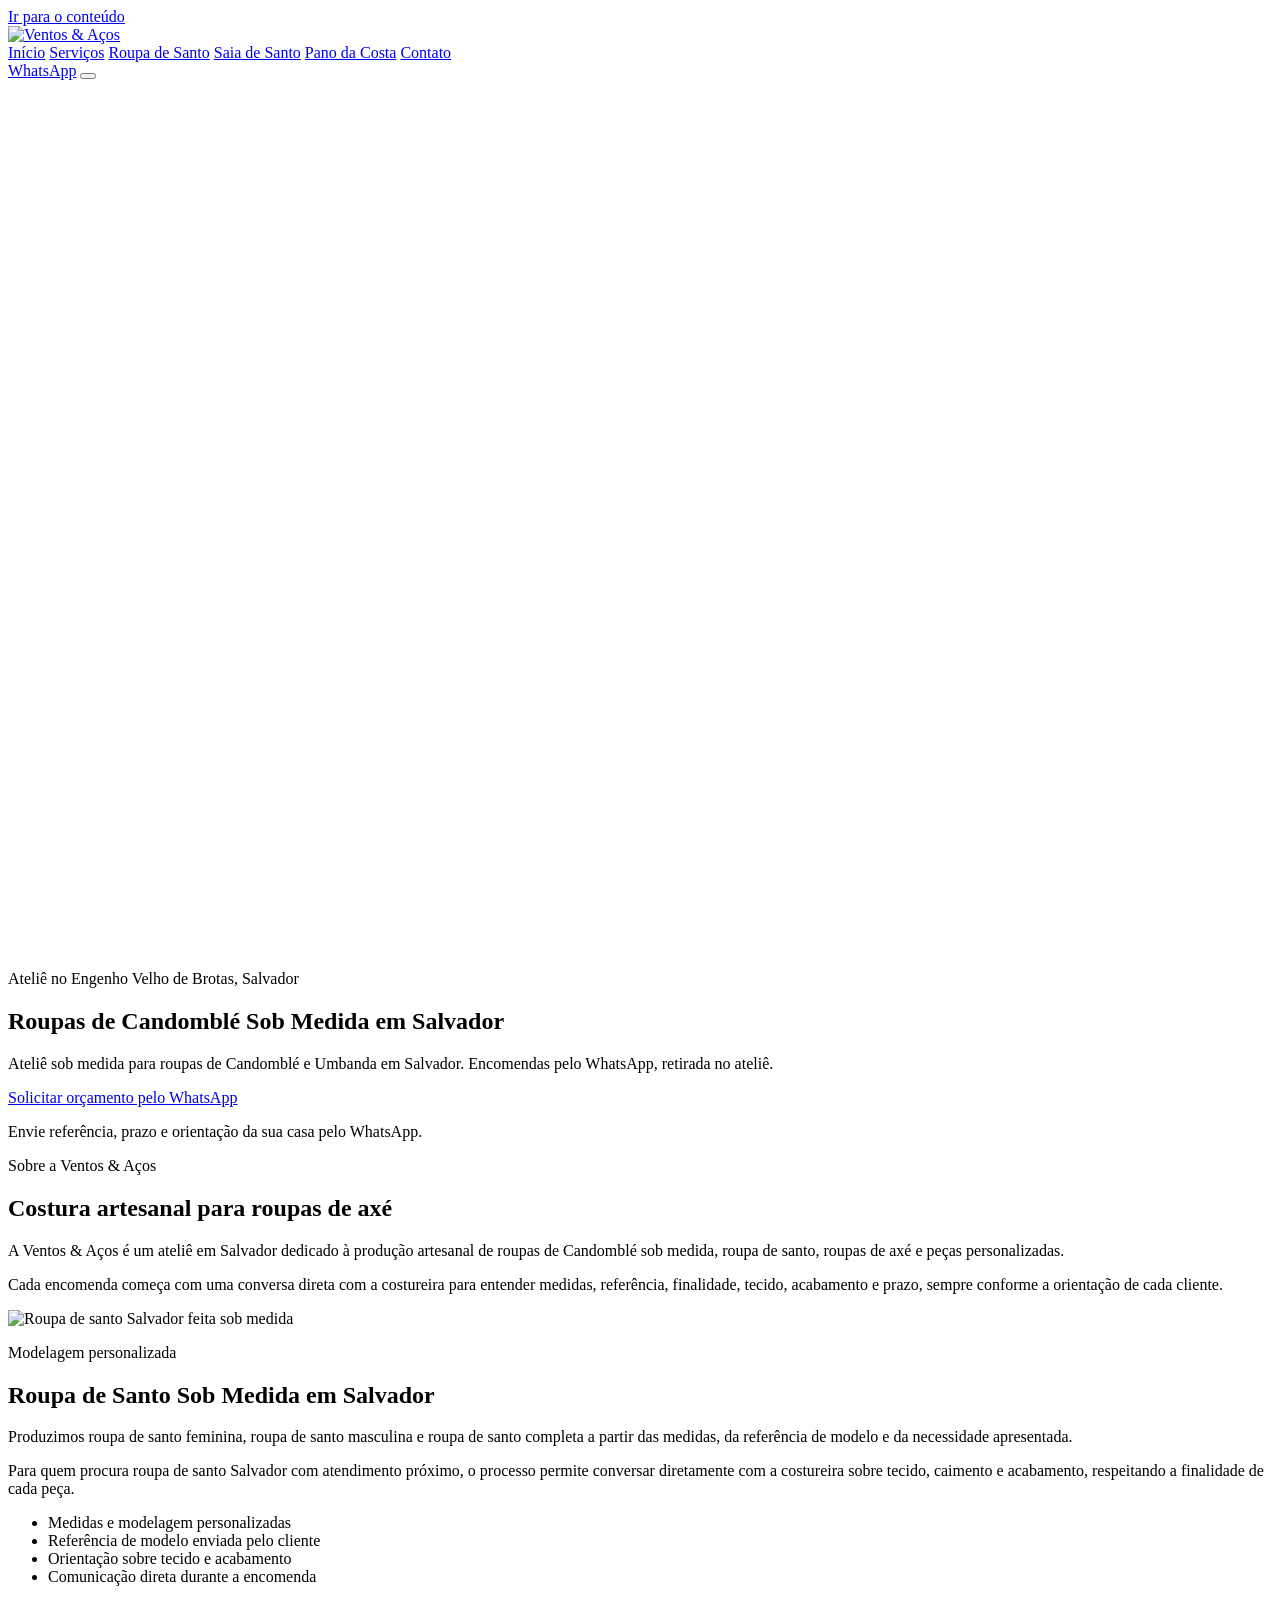
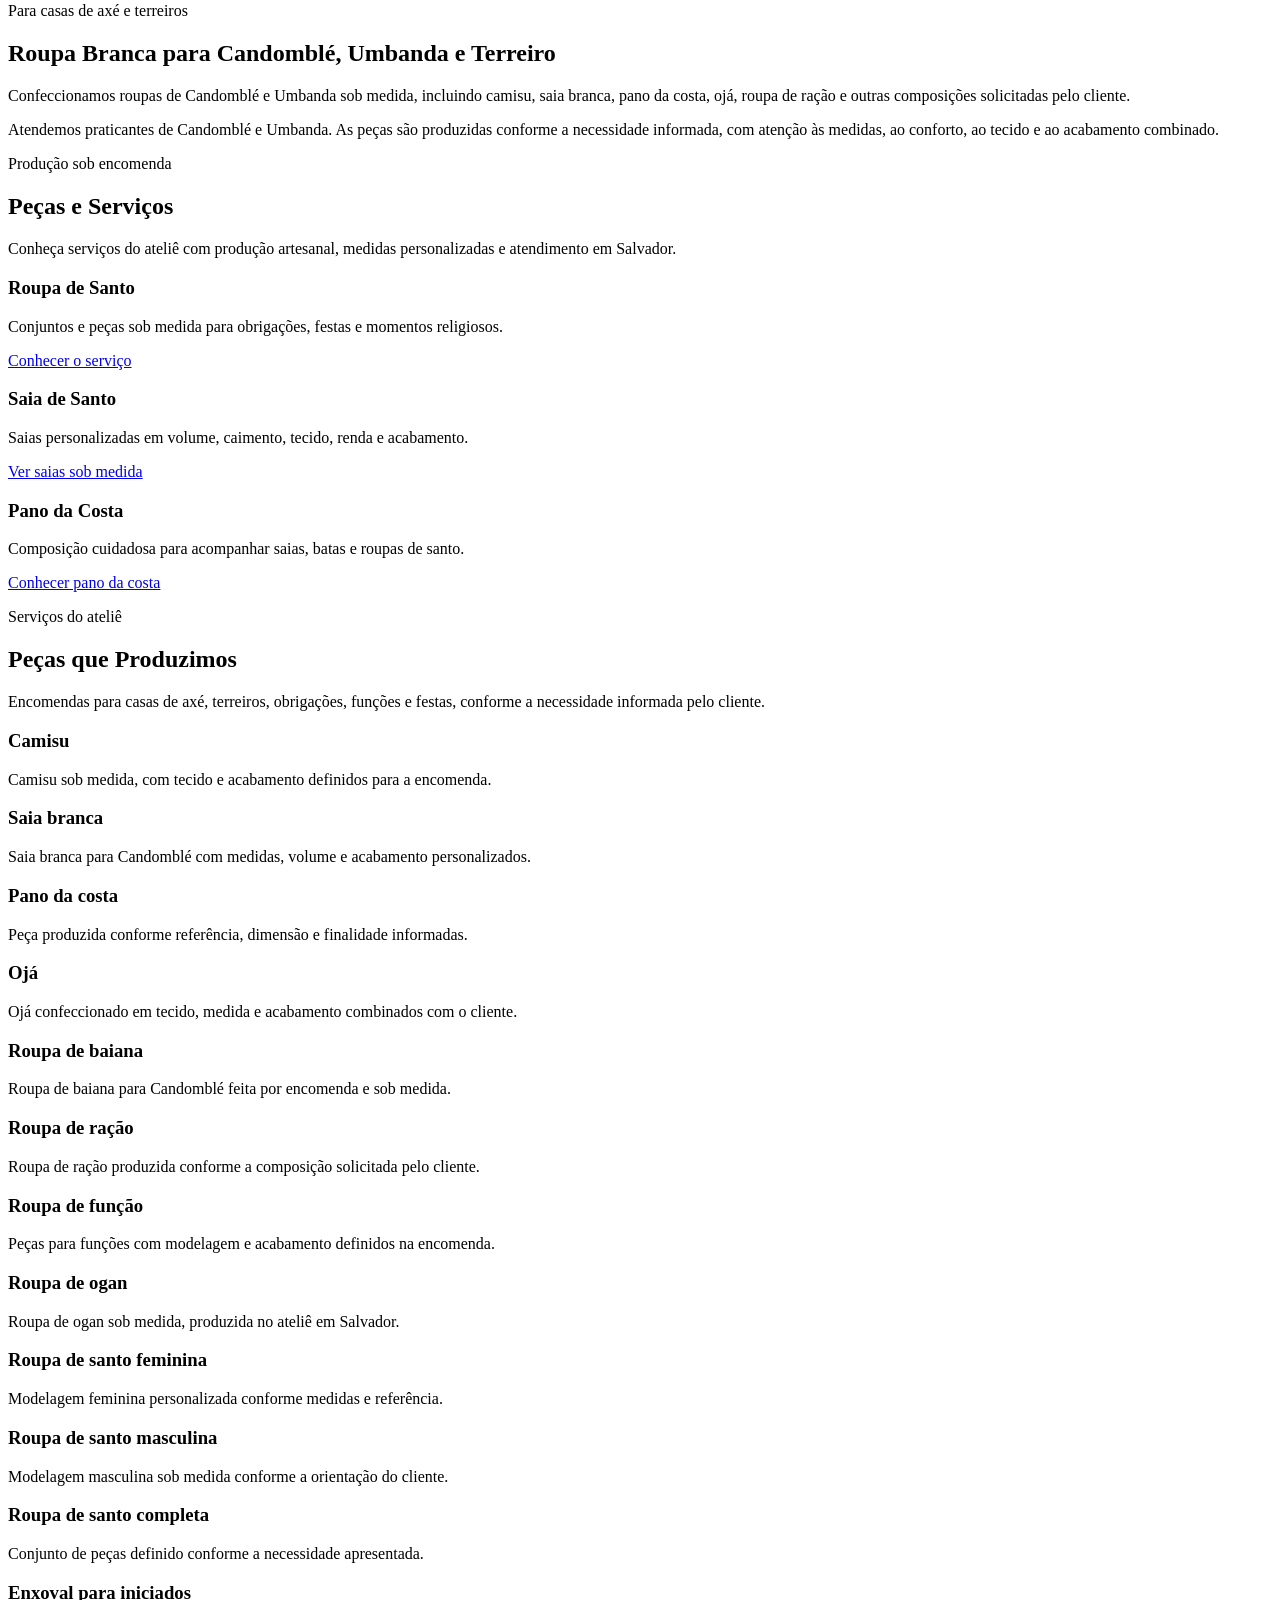
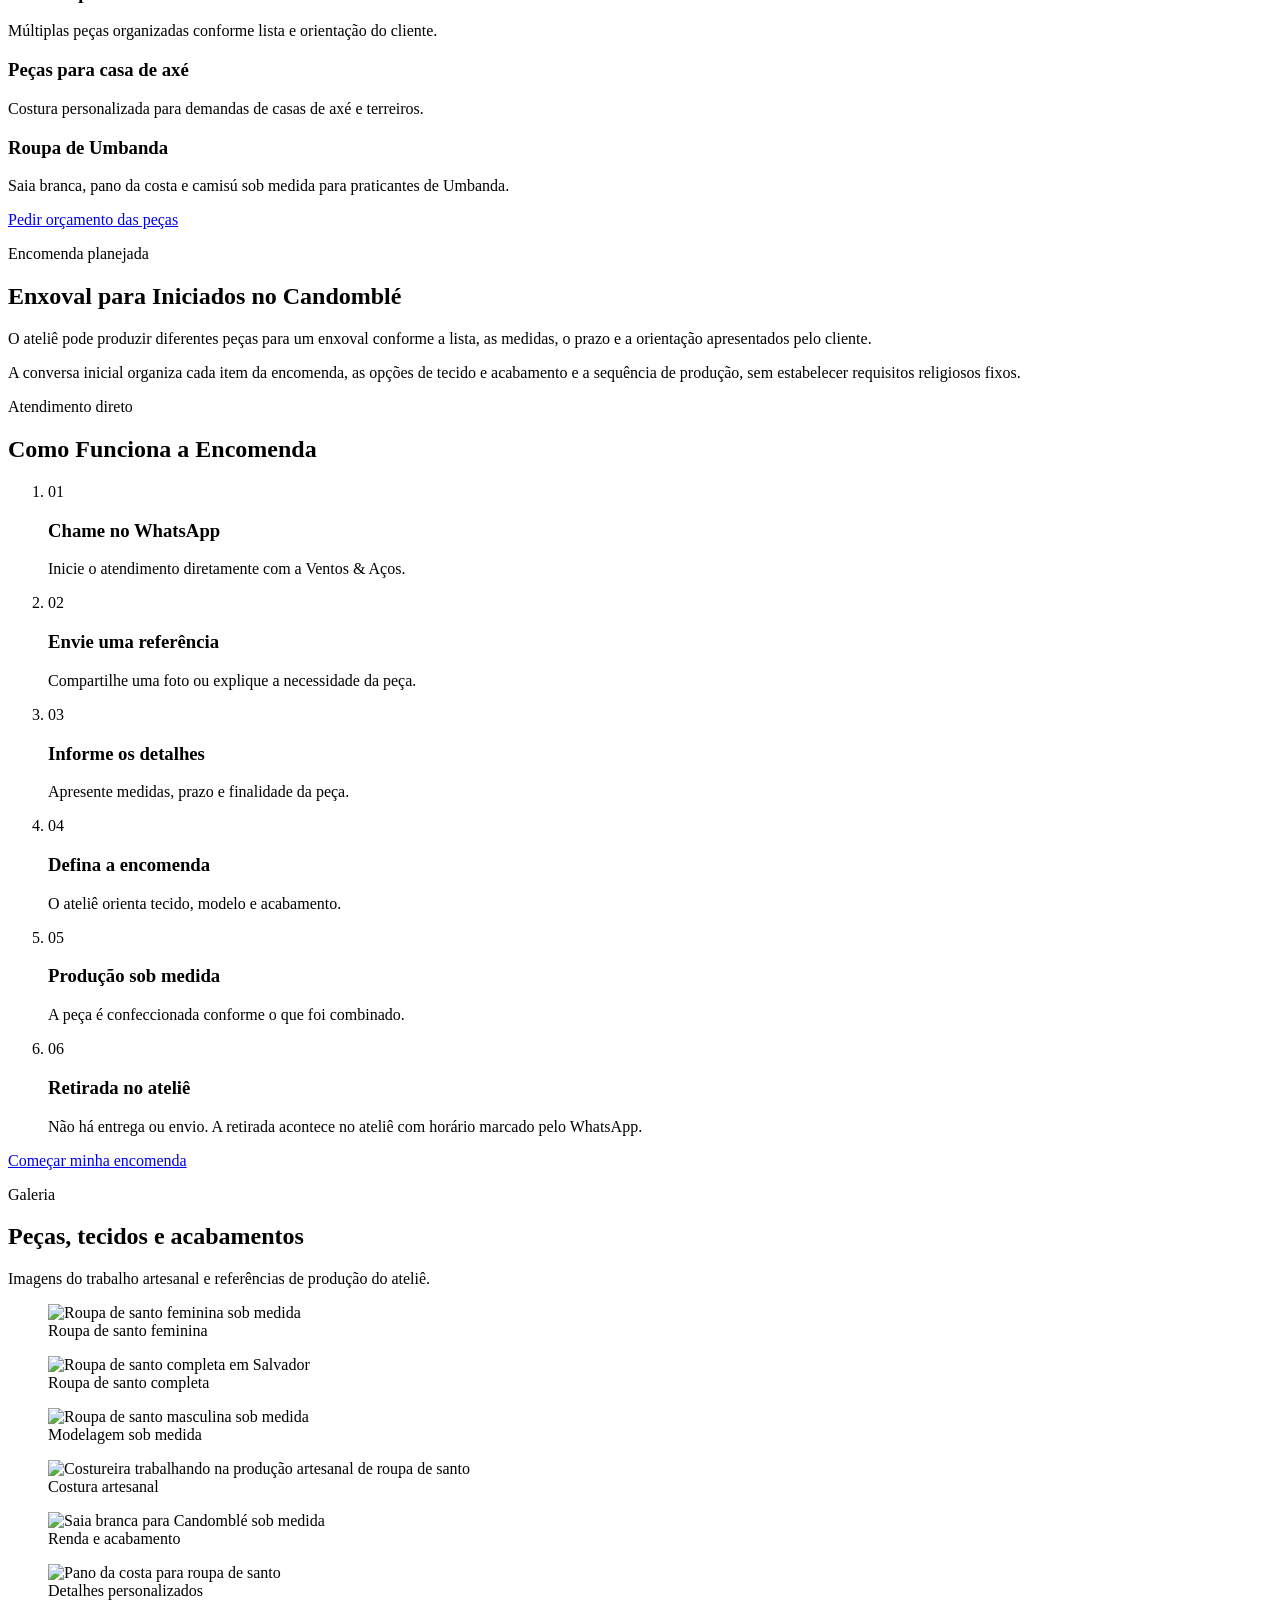
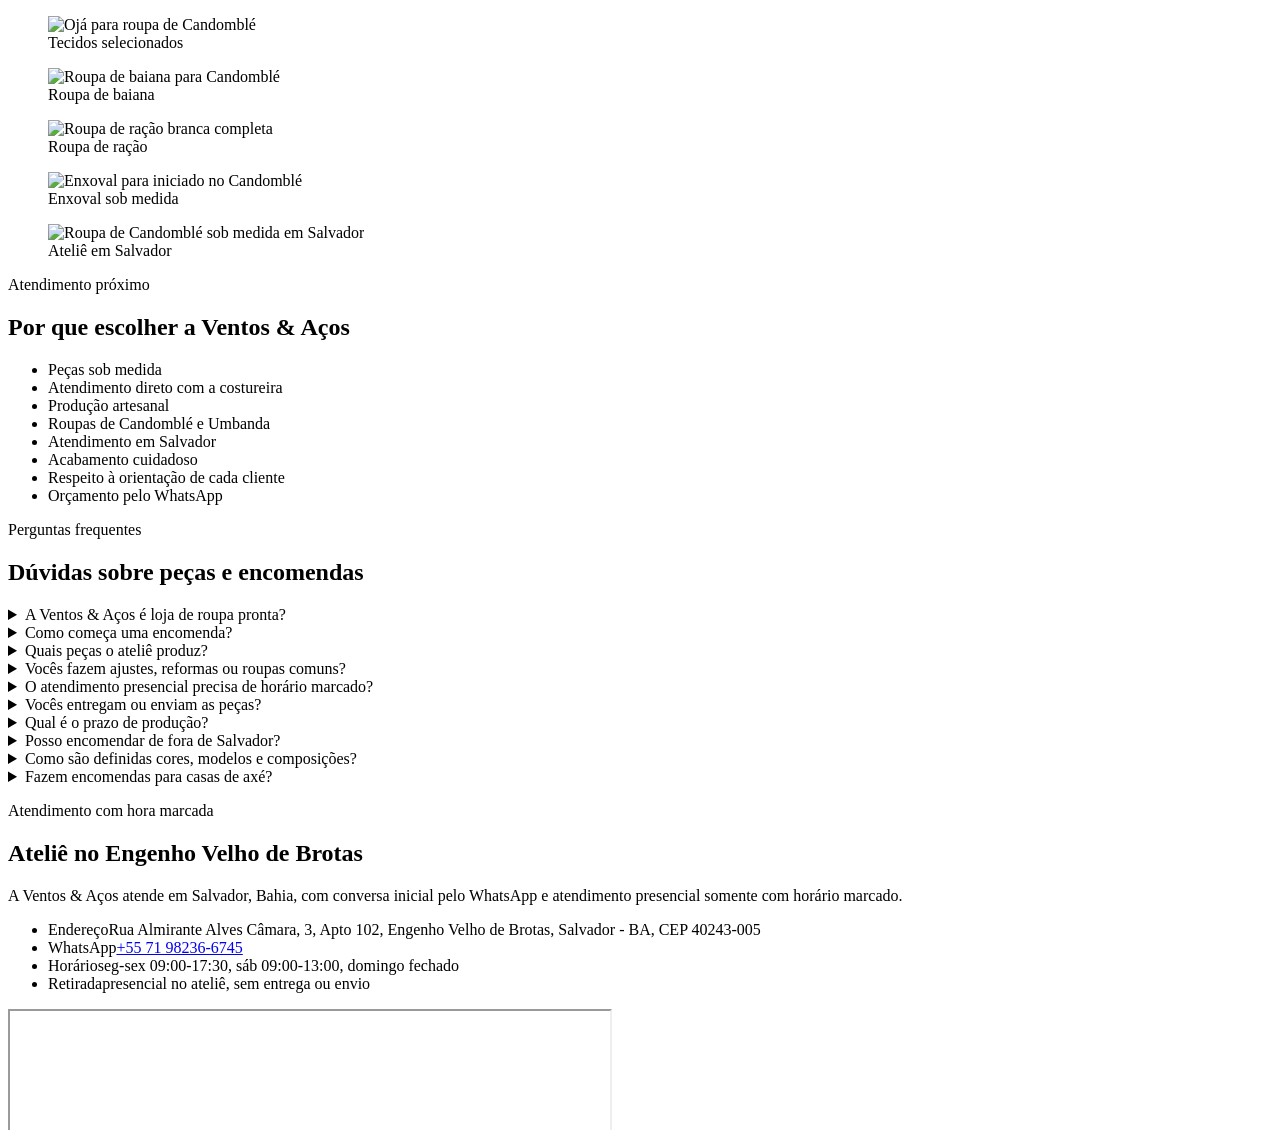
==== commit 16a09b54: "Polish components and 404 treatment" ====
--- a/public/index.html
+++ b/public/index.html
@@ -27,7 +27,7 @@
   <link rel="icon" type="image/png" sizes="512x512" href="/assets/ventos-acos-favicon-512.png">
   <link rel="apple-touch-icon" href="/assets/ventos-acos-favicon-512.png">
   <link rel="preload" href="/assets/hero-atelier.webp" as="image" imagesrcset="/assets/responsive/hero-atelier-768.webp 768w, /assets/responsive/hero-atelier-1200.webp 1200w, /assets/hero-atelier.webp 1807w" imagesizes="100vw" fetchpriority="high">
-  <link rel="stylesheet" href="/style.css?v=20260614-1">
+  <link rel="stylesheet" href="/style.css?v=20260712-2">
 
   <script type="application/ld+json">
   {
@@ -366,9 +366,15 @@
       </div>
       <div class="footer-column">
         <p class="footer-title">Contato</p>
-        <address>Rua Almirante Alves Câmara, 3, Apto 102, Engenho Velho de Brotas, Salvador - BA, CEP 40243-005</address>
+        <address class="footer-contact">Rua Almirante Alves Câmara, 3, Apto 102, Engenho Velho de Brotas, Salvador - BA, CEP 40243-005</address>
         <a class="footer-link whatsapp-link" href="https://wa.me/5571982366745?text=Ol%C3%A1%2C%20vim%20pelo%20site%20da%20Ventos%20%26%20A%C3%A7os%20e%20quero%20solicitar%20um%20or%C3%A7amento%20para%20roupa%20de%20Candombl%C3%A9%20ou%20Umbanda%20sob%20medida." data-whatsapp-source="Rodapé">WhatsApp: +55 71 98236-6745</a>
-        <a class="footer-link" href="https://www.instagram.com/ventosacos/" rel="noopener noreferrer" target="_blank">Instagram: @ventosacos</a>
+        <a class="social-link" href="https://www.instagram.com/ventosacos/" rel="noopener noreferrer" target="_blank" aria-label="Ventos & Aços no Instagram">
+          <svg aria-hidden="true" xmlns="http://www.w3.org/2000/svg" width="24" height="24" viewBox="0 0 24 24" fill="none" stroke="currentColor" stroke-width="2" stroke-linecap="round" stroke-linejoin="round">
+            <rect width="20" height="20" x="2" y="2" rx="5" ry="5"></rect>
+            <path d="M16 11.37A4 4 0 1 1 12.63 8 4 4 0 0 1 16 11.37z"></path>
+            <line x1="17.5" x2="17.51" y1="6.5" y2="6.5"></line>
+          </svg>
+        </a>
       </div>
       <div class="footer-column">
         <p class="footer-title">Atendimento</p>
@@ -377,12 +383,12 @@
       </div>
       <div class="footer-bottom">
         <p>© 2026 Ventos &amp; Aços.</p>
-        <p>Conteúdo preparado e revisado pela equipe do ateliê Ventos &amp; Aços. Atualizado em 14 de junho de 2026.</p>
+        <p class="editorial-note">Conteúdo preparado e revisado pela equipe do ateliê Ventos &amp; Aços. Atualizado em 14 de junho de 2026.</p>
       </div>
     </div>
   </footer>
 
-  <a class="sticky-whatsapp whatsapp-link" href="https://wa.me/5571982366745?text=Ol%C3%A1%2C%20vim%20pelo%20site%20da%20Ventos%20%26%20A%C3%A7os%20e%20quero%20solicitar%20um%20or%C3%A7amento%20para%20roupa%20de%20Candombl%C3%A9%20ou%20Umbanda%20sob%20medida." data-whatsapp-source="Botão fixo" aria-label="Solicitar orçamento pelo WhatsApp">WhatsApp</a>
+  <a class="sticky-whatsapp whatsapp-link is-hidden" href="https://wa.me/5571982366745?text=Ol%C3%A1%2C%20vim%20pelo%20site%20da%20Ventos%20%26%20A%C3%A7os%20e%20quero%20solicitar%20um%20or%C3%A7amento%20para%20roupa%20de%20Candombl%C3%A9%20ou%20Umbanda%20sob%20medida." data-whatsapp-source="Botão fixo" aria-label="Solicitar orçamento pelo WhatsApp">WhatsApp</a>
   <a class="back-to-top" href="#top" aria-label="Voltar ao topo" title="Voltar ao topo">↑</a>
 
   <script>
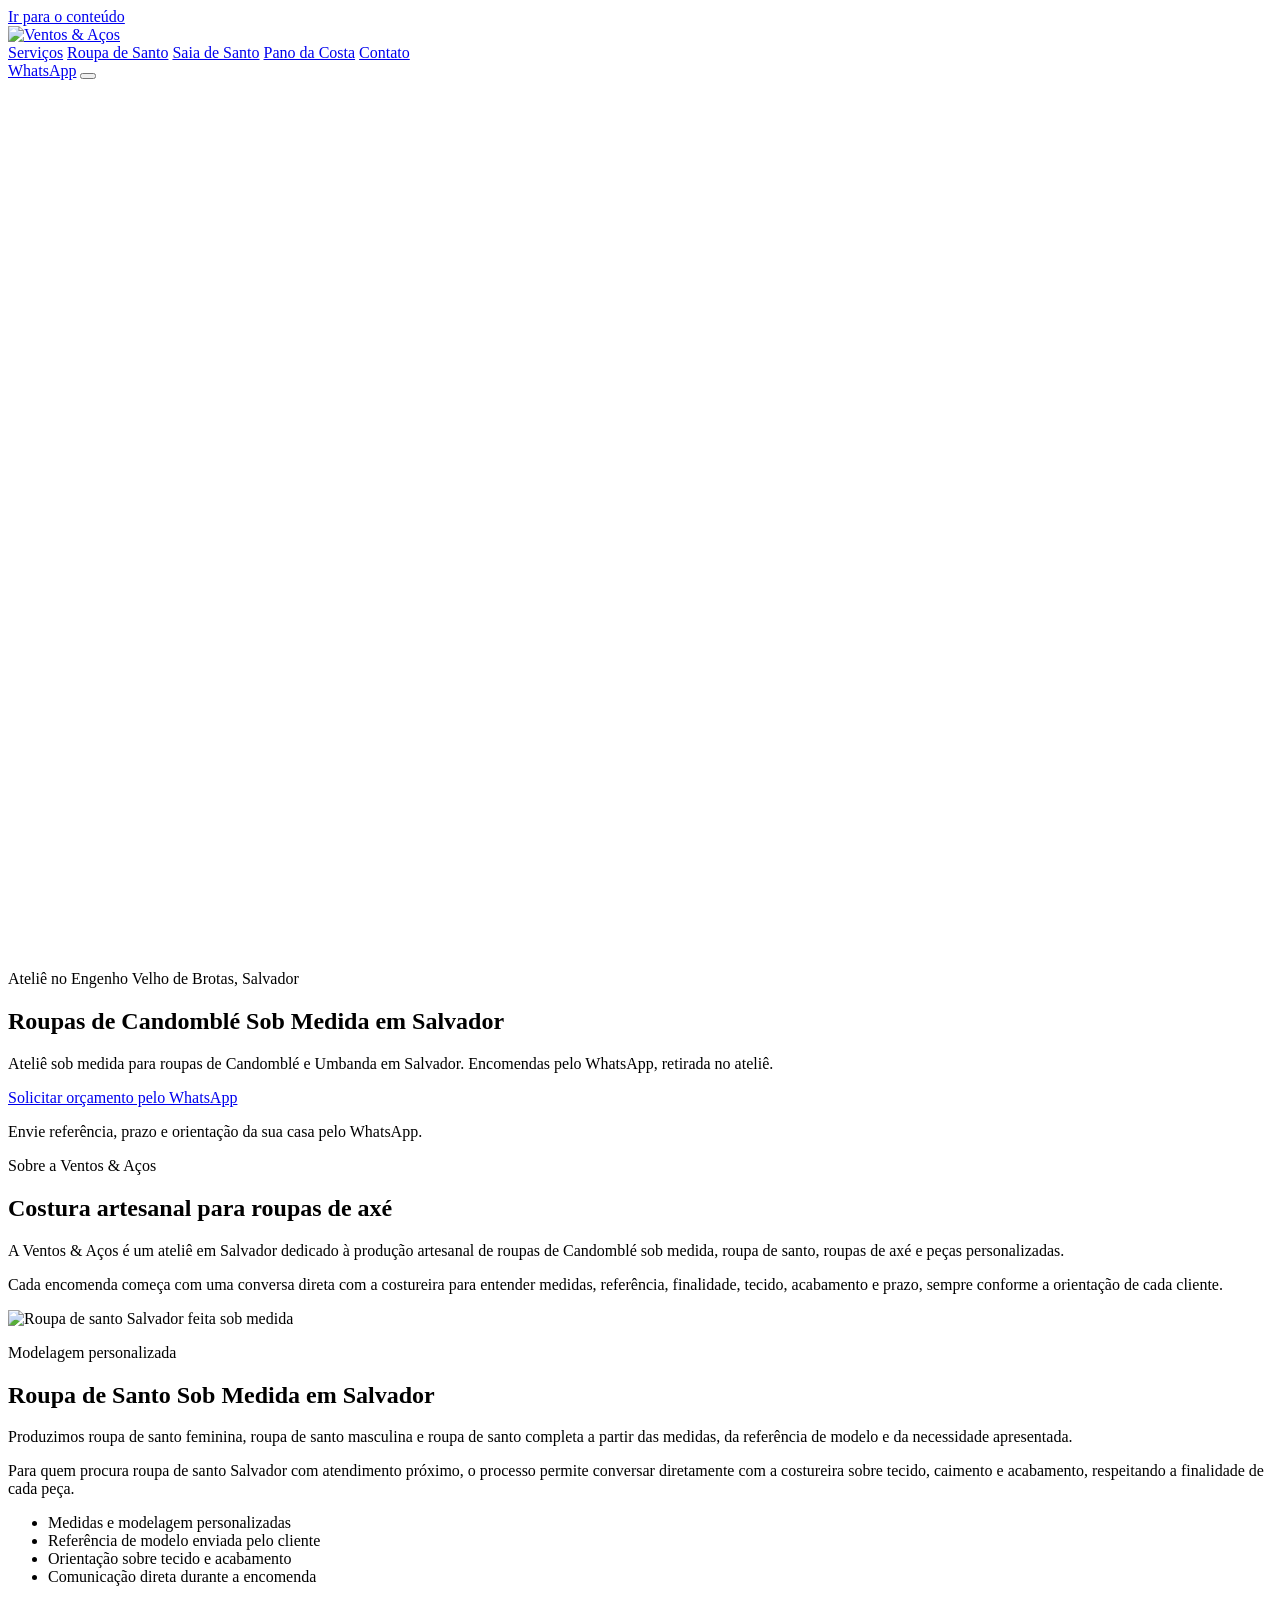
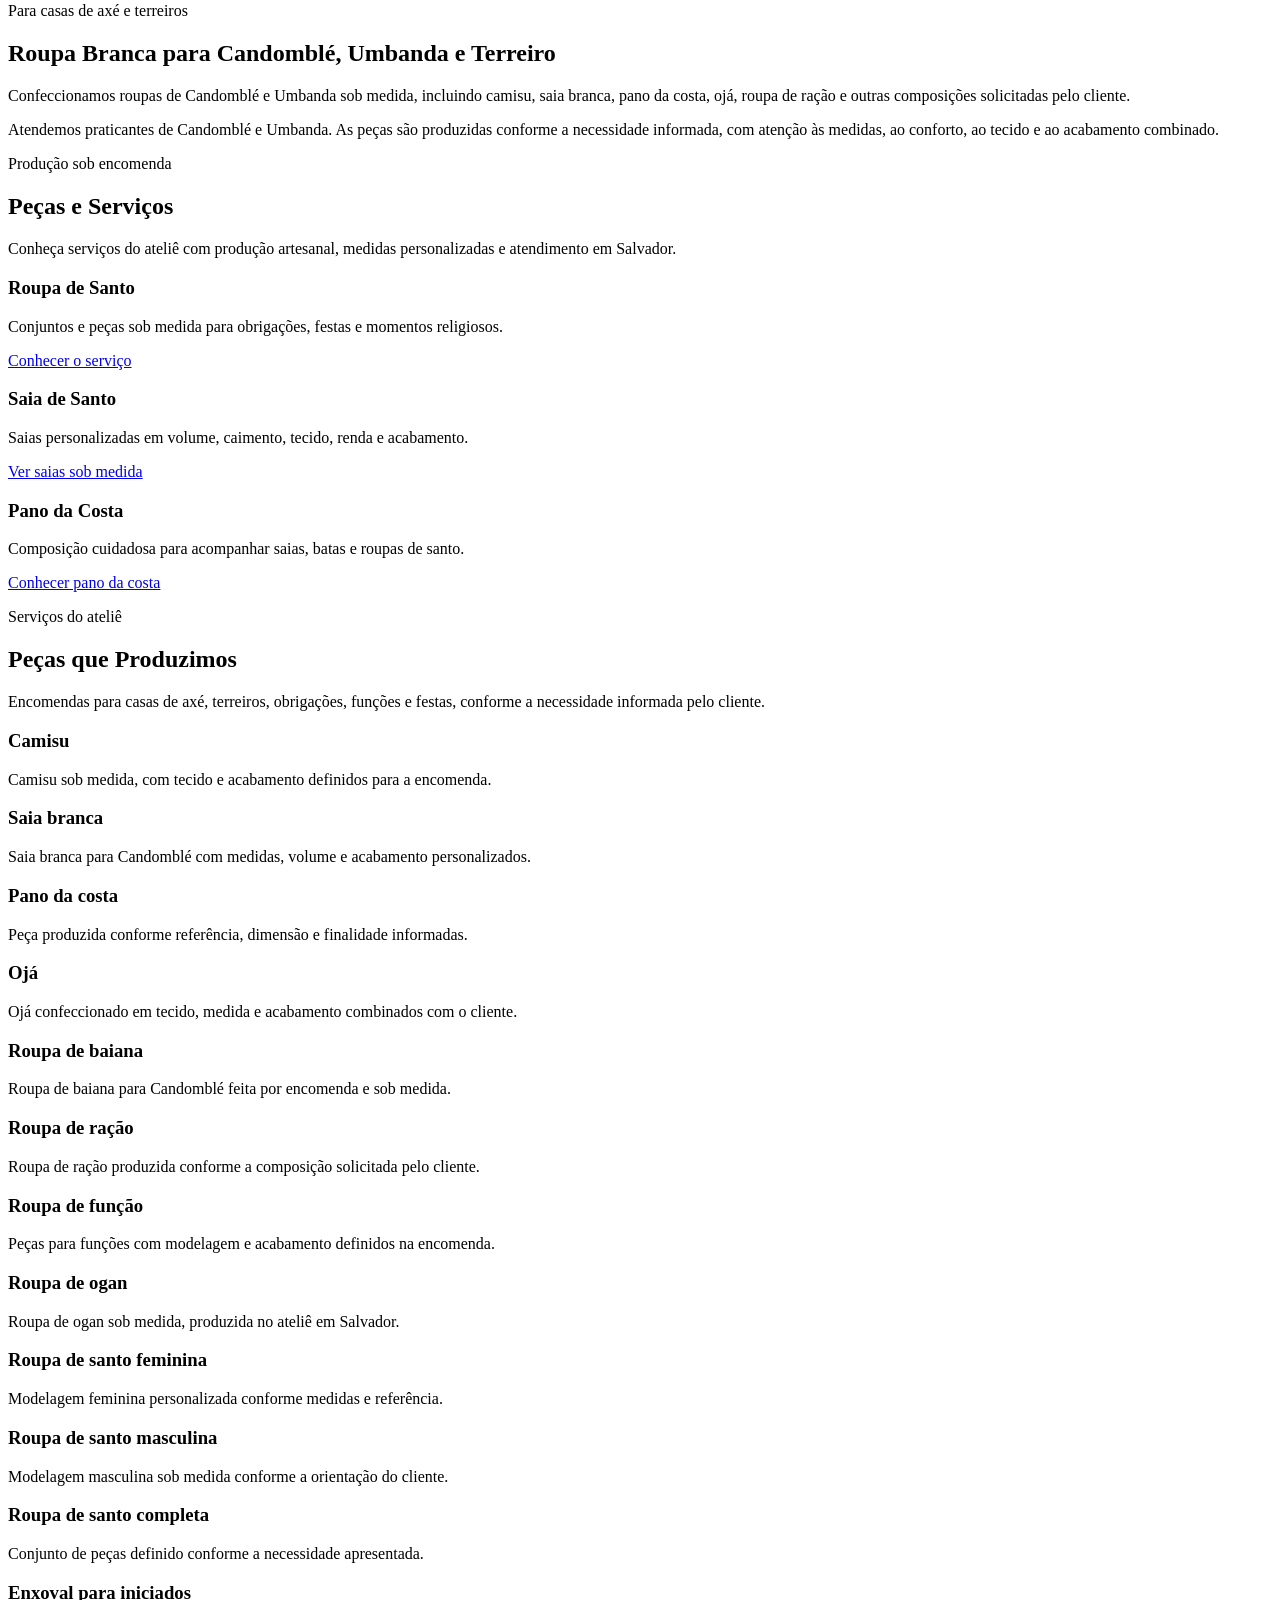
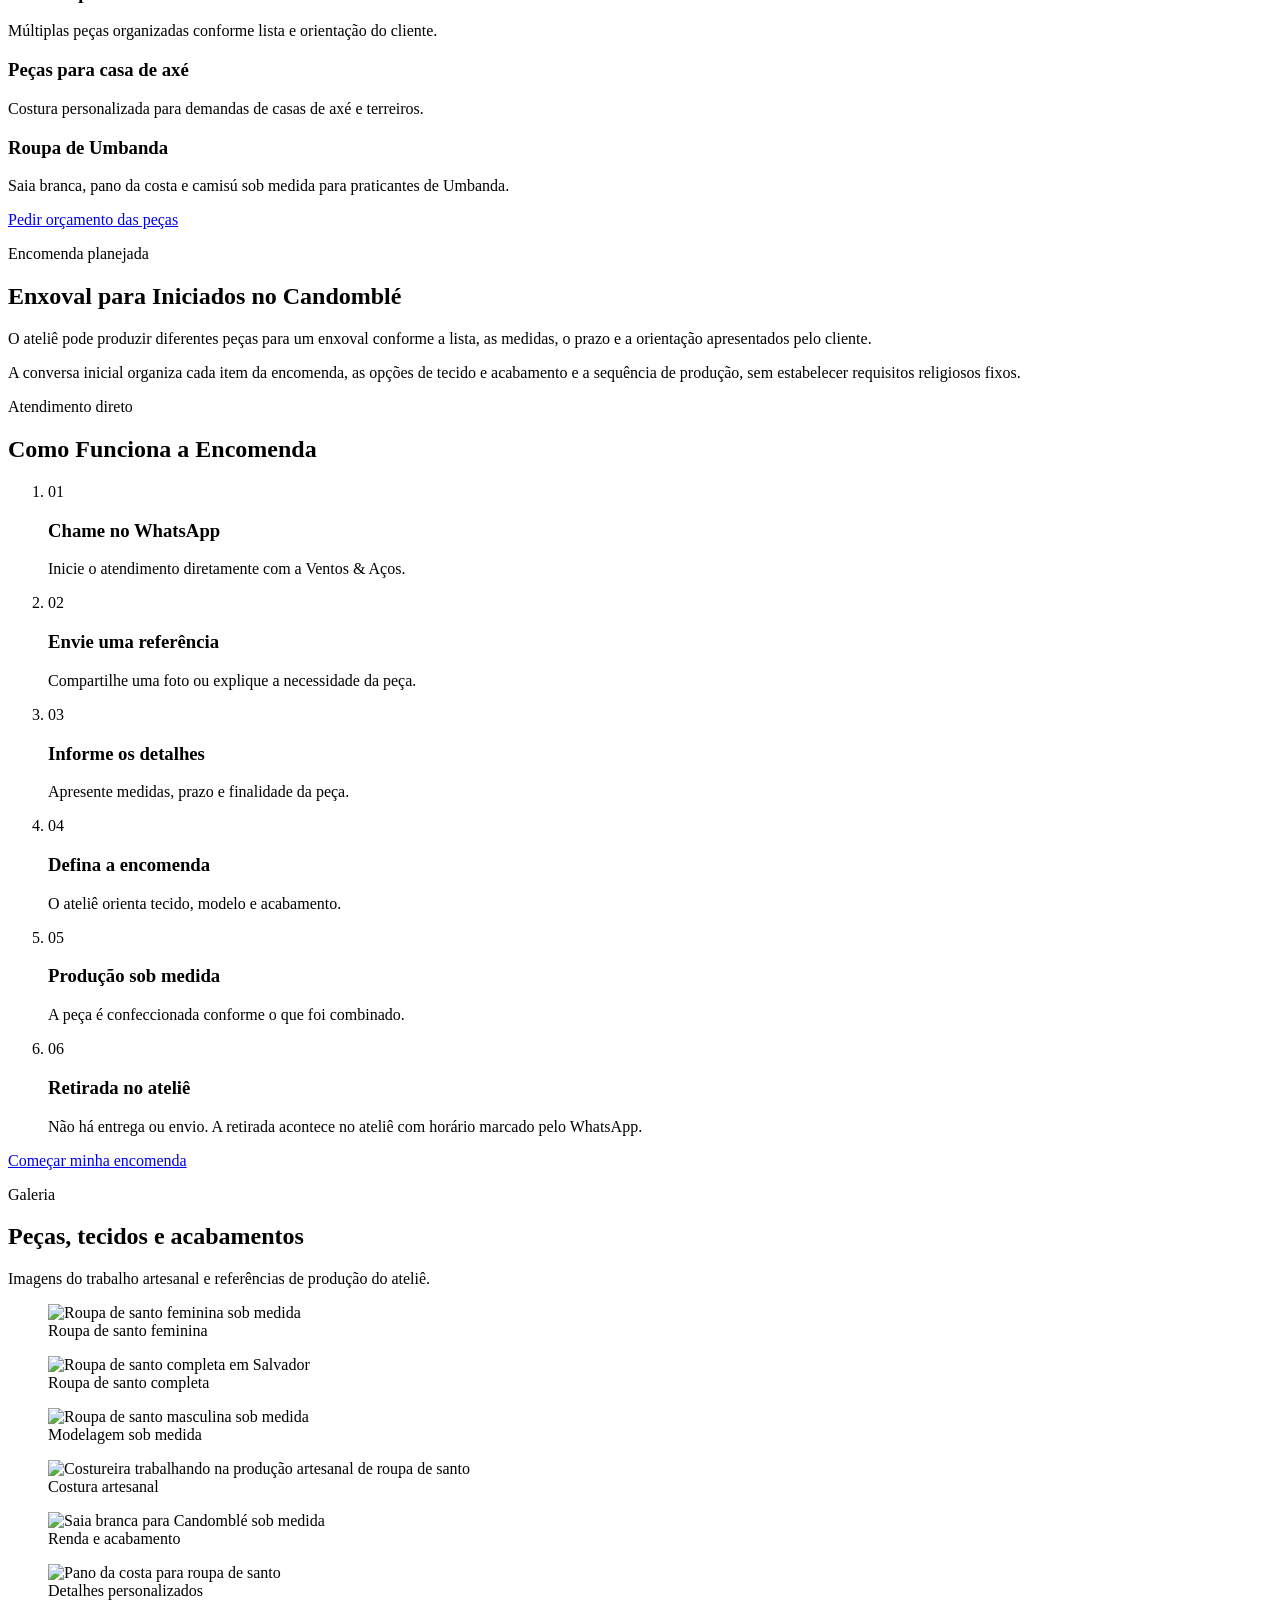
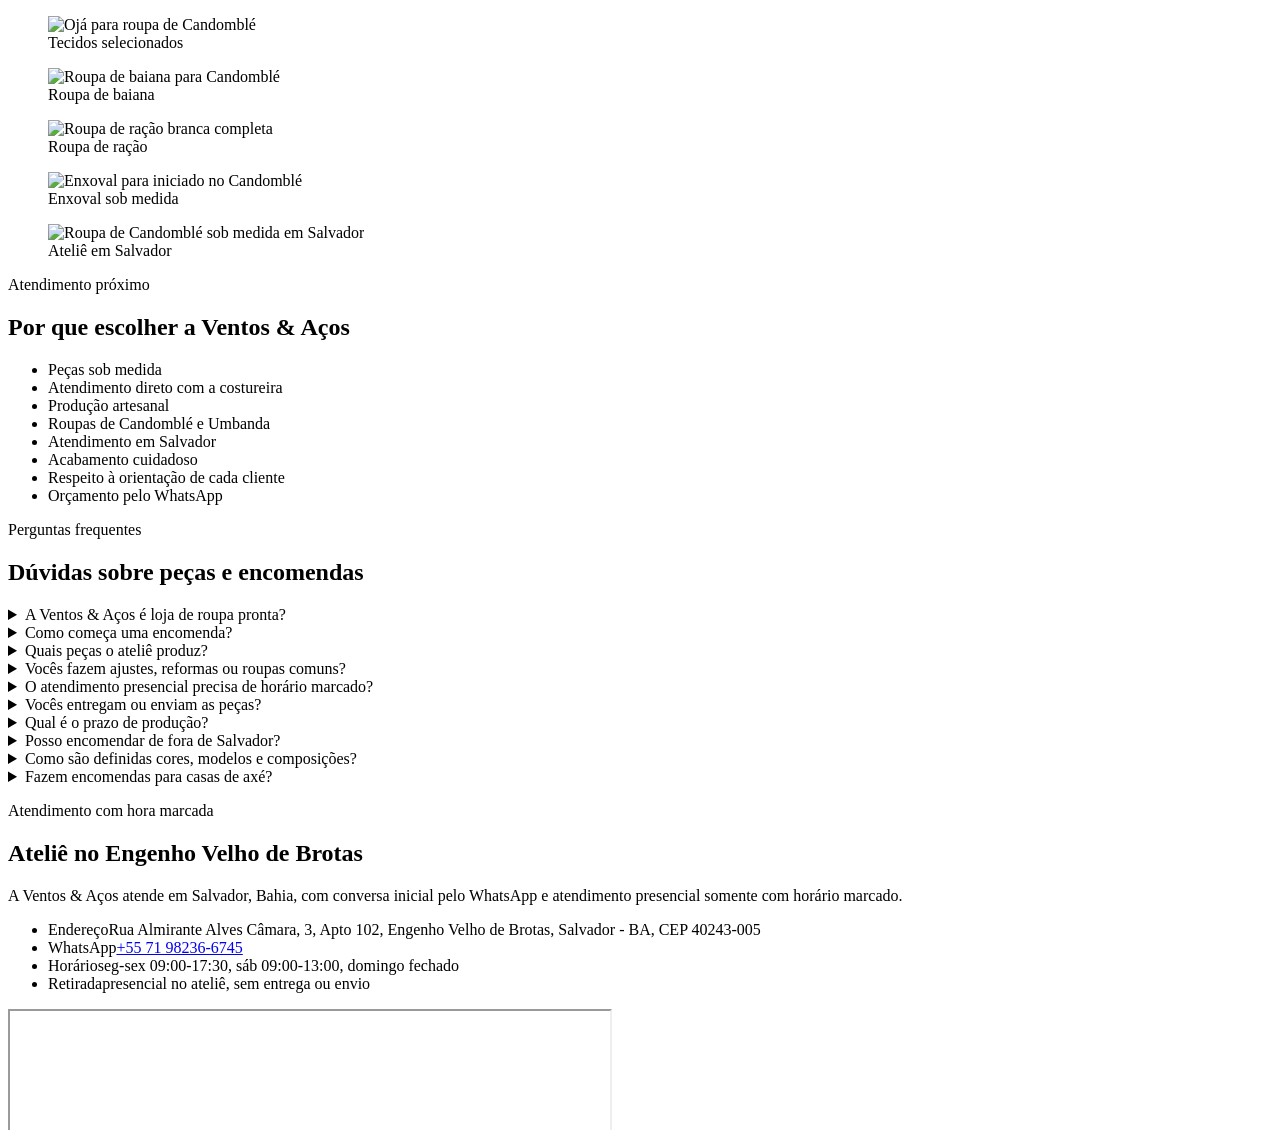
==== commit 64a9fd8a: "Fix header nav audit findings" ====
--- a/public/index.html
+++ b/public/index.html
@@ -27,7 +27,7 @@
   <link rel="icon" type="image/png" sizes="512x512" href="/assets/ventos-acos-favicon-512.png">
   <link rel="apple-touch-icon" href="/assets/ventos-acos-favicon-512.png">
   <link rel="preload" href="/assets/hero-atelier.webp" as="image" imagesrcset="/assets/responsive/hero-atelier-768.webp 768w, /assets/responsive/hero-atelier-1200.webp 1200w, /assets/hero-atelier.webp 1807w" imagesizes="100vw" fetchpriority="high">
-  <link rel="stylesheet" href="/style.css?v=20260712-2">
+  <link rel="stylesheet" href="/style.css?v=20260712-5">
 
   <script type="application/ld+json">
   {
@@ -124,12 +124,11 @@
         <img src="/assets/Logo-br.svg" width="1160" height="251" alt="Ventos & Aços">
       </a>
       <nav class="main-nav" id="main-nav" aria-label="Navegação principal">
-        <a href="/">Início</a>
         <a href="#servicos">Serviços</a>
         <a href="/roupa-de-santo/">Roupa de Santo</a>
         <a href="/saia-de-santo/">Saia de Santo</a>
         <a href="/pano-da-costa/">Pano da Costa</a>
-        <a href="#contato">Contato</a>
+        <a href="#localizacao">Contato</a>
       </nav>
       <a class="button button-gold header-cta whatsapp-link" href="https://wa.me/5571982366745?text=Ol%C3%A1%2C%20vim%20pelo%20site%20da%20Ventos%20%26%20A%C3%A7os%20e%20quero%20solicitar%20um%20or%C3%A7amento%20para%20roupa%20de%20Candombl%C3%A9%20ou%20Umbanda%20sob%20medida." data-whatsapp-source="Cabeçalho">WhatsApp</a>
       <button class="nav-toggle" aria-expanded="false" aria-controls="main-nav" aria-label="Abrir menu de navegação"><span></span><span></span><span></span></button>
@@ -359,22 +358,24 @@
   <footer class="site-footer">
     <div class="container footer-grid">
       <div class="footer-brand-column">
-      <span class="footer-brand">
+      <a class="footer-brand" href="/">
         <img src="/assets/Logo-br.svg" width="1160" height="251" alt="Ventos & Aços">
-      </span>
+      </a>
       <p class="footer-tagline">Ateliê de roupas de Candomblé e Umbanda sob medida em Salvador.</p>
       </div>
       <div class="footer-column">
         <p class="footer-title">Contato</p>
         <address class="footer-contact">Rua Almirante Alves Câmara, 3, Apto 102, Engenho Velho de Brotas, Salvador - BA, CEP 40243-005</address>
-        <a class="footer-link whatsapp-link" href="https://wa.me/5571982366745?text=Ol%C3%A1%2C%20vim%20pelo%20site%20da%20Ventos%20%26%20A%C3%A7os%20e%20quero%20solicitar%20um%20or%C3%A7amento%20para%20roupa%20de%20Candombl%C3%A9%20ou%20Umbanda%20sob%20medida." data-whatsapp-source="Rodapé">WhatsApp: +55 71 98236-6745</a>
-        <a class="social-link" href="https://www.instagram.com/ventosacos/" rel="noopener noreferrer" target="_blank" aria-label="Ventos & Aços no Instagram">
-          <svg aria-hidden="true" xmlns="http://www.w3.org/2000/svg" width="24" height="24" viewBox="0 0 24 24" fill="none" stroke="currentColor" stroke-width="2" stroke-linecap="round" stroke-linejoin="round">
-            <rect width="20" height="20" x="2" y="2" rx="5" ry="5"></rect>
-            <path d="M16 11.37A4 4 0 1 1 12.63 8 4 4 0 0 1 16 11.37z"></path>
-            <line x1="17.5" x2="17.51" y1="6.5" y2="6.5"></line>
-          </svg>
-        </a>
+        <div class="footer-socials">
+          <a class="social-link whatsapp-link" href="https://wa.me/5571982366745?text=Ol%C3%A1%2C%20vim%20pelo%20site%20da%20Ventos%20%26%20A%C3%A7os%20e%20quero%20solicitar%20um%20or%C3%A7amento%20para%20roupa%20de%20Candombl%C3%A9%20ou%20Umbanda%20sob%20medida." data-whatsapp-source="Rodapé" aria-label="Chamar Ventos & Aços no WhatsApp"></a>
+          <a class="social-link" href="https://www.instagram.com/ventosacos/" rel="noopener noreferrer" target="_blank" aria-label="Ventos & Aços no Instagram">
+            <svg aria-hidden="true" xmlns="http://www.w3.org/2000/svg" width="24" height="24" viewBox="0 0 24 24" fill="none" stroke="currentColor" stroke-width="2" stroke-linecap="round" stroke-linejoin="round">
+              <rect width="20" height="20" x="2" y="2" rx="5" ry="5"></rect>
+              <path d="M16 11.37A4 4 0 1 1 12.63 8 4 4 0 0 1 16 11.37z"></path>
+              <line x1="17.5" x2="17.51" y1="6.5" y2="6.5"></line>
+            </svg>
+          </a>
+        </div>
       </div>
       <div class="footer-column">
         <p class="footer-title">Atendimento</p>
@@ -391,29 +392,6 @@
   <a class="sticky-whatsapp whatsapp-link is-hidden" href="https://wa.me/5571982366745?text=Ol%C3%A1%2C%20vim%20pelo%20site%20da%20Ventos%20%26%20A%C3%A7os%20e%20quero%20solicitar%20um%20or%C3%A7amento%20para%20roupa%20de%20Candombl%C3%A9%20ou%20Umbanda%20sob%20medida." data-whatsapp-source="Botão fixo" aria-label="Solicitar orçamento pelo WhatsApp">WhatsApp</a>
   <a class="back-to-top" href="#top" aria-label="Voltar ao topo" title="Voltar ao topo">↑</a>
 
-  <script>
-    (() => {
-      const WHATSAPP_NUMBER = "5571982366745";
-      const BASE_MESSAGE = "Olá, vim pelo site da Ventos & Aços e quero solicitar um orçamento para roupa de Candomblé sob medida.";
-
-      document.querySelectorAll(".whatsapp-link").forEach((link) => {
-        const source = link.dataset.whatsappSource;
-        const message = source ? `${BASE_MESSAGE}\n\nOrigem: ${source}` : BASE_MESSAGE;
-        link.href = `https://wa.me/${WHATSAPP_NUMBER}?text=${encodeURIComponent(message)}`;
-        link.target = "_blank";
-        link.rel = "noopener noreferrer";
-      });
-
-      const hero = document.querySelector(".hero");
-      const stickyButton = document.querySelector(".sticky-whatsapp");
-      if (hero && stickyButton && "IntersectionObserver" in window) {
-        const observer = new IntersectionObserver(([entry]) => {
-          stickyButton.classList.toggle("is-hidden", entry.isIntersecting);
-        }, { threshold: 0.08 });
-        observer.observe(hero);
-      }
-    })();
-  </script>
   <script src="/site.js" defer></script>
 </body>
 </html>
